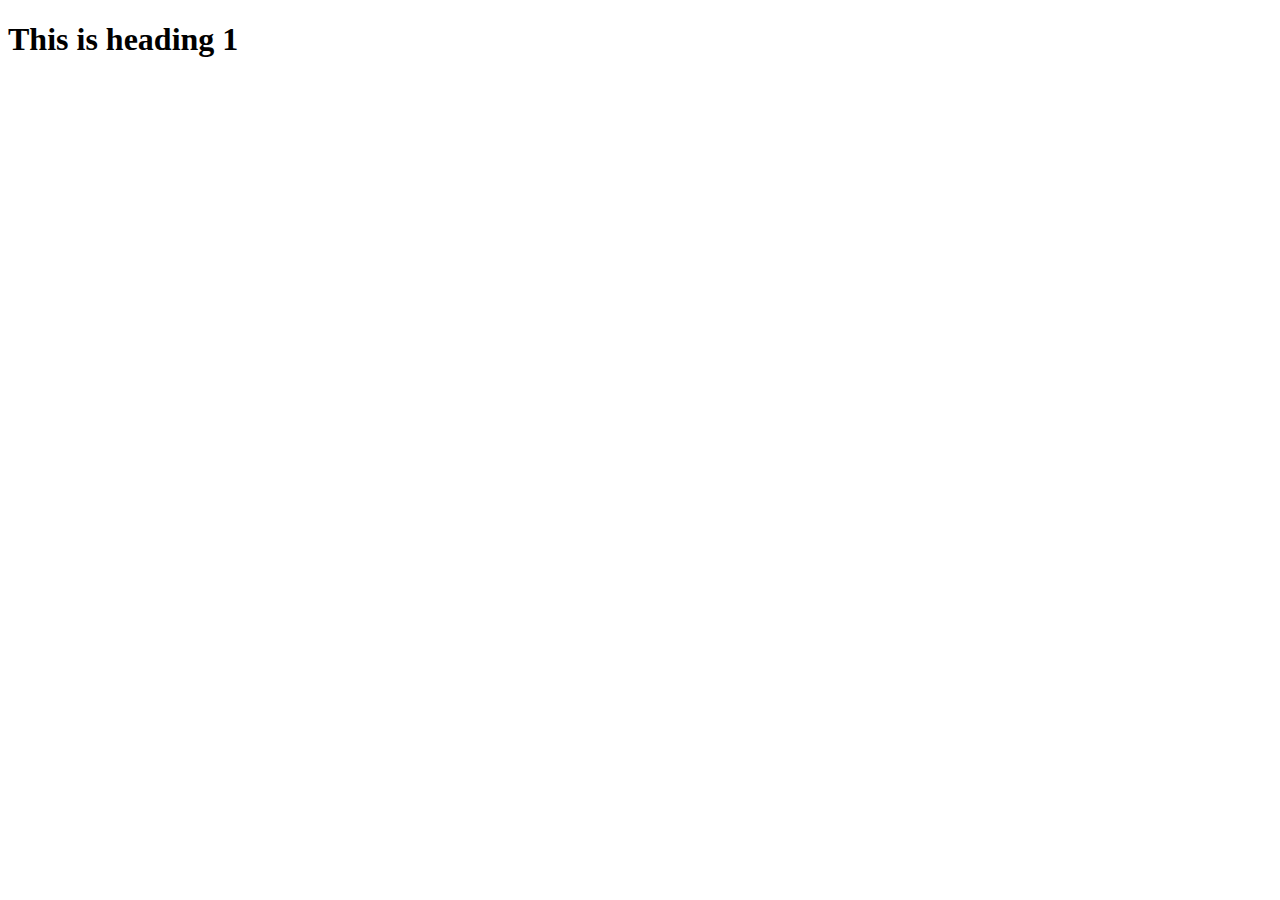
==== index.html @ 1c45fade "add index page" ====
<!DOCTYPE html>
<html lang="en">
<head>
    <meta charset="UTF-8">
    <meta name="viewport" content="width=device-width, initial-scale=1.0">
    <title>Document</title>
</head>
<body>
    <h1>This is heading 1</h1>
</body>
</html>
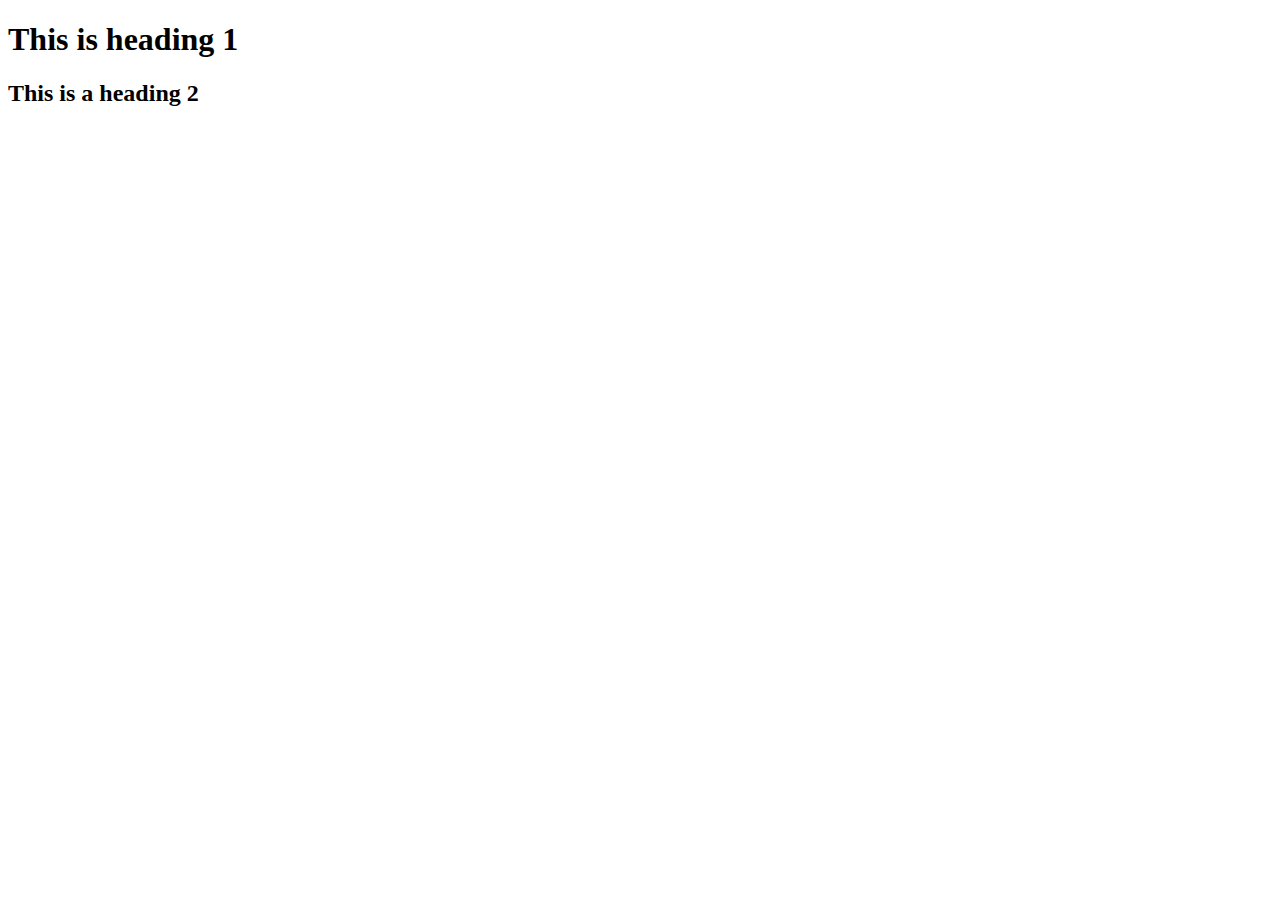
==== commit c46d5d12: "heading 2 add" ====
--- a/index.html
+++ b/index.html
@@ -7,5 +7,6 @@
 </head>
 <body>
     <h1>This is heading 1</h1>
+    <h2>This is a heading 2</h2>
 </body>
 </html>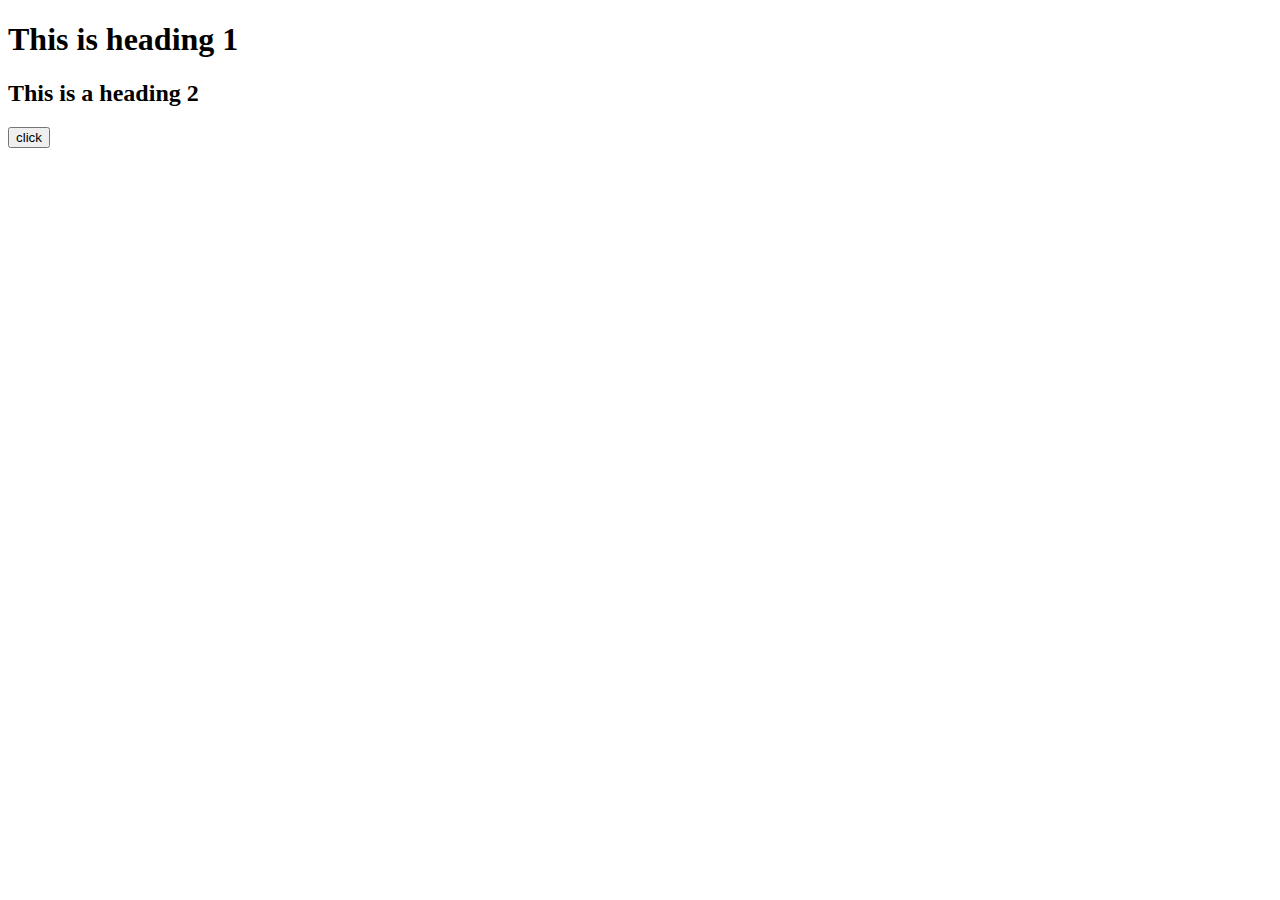
==== commit a45638e6: "add button" ====
--- a/index.html
+++ b/index.html
@@ -8,5 +8,6 @@
 <body>
     <h1>This is heading 1</h1>
     <h2>This is a heading 2</h2>
+    <button>click</button>
 </body>
 </html>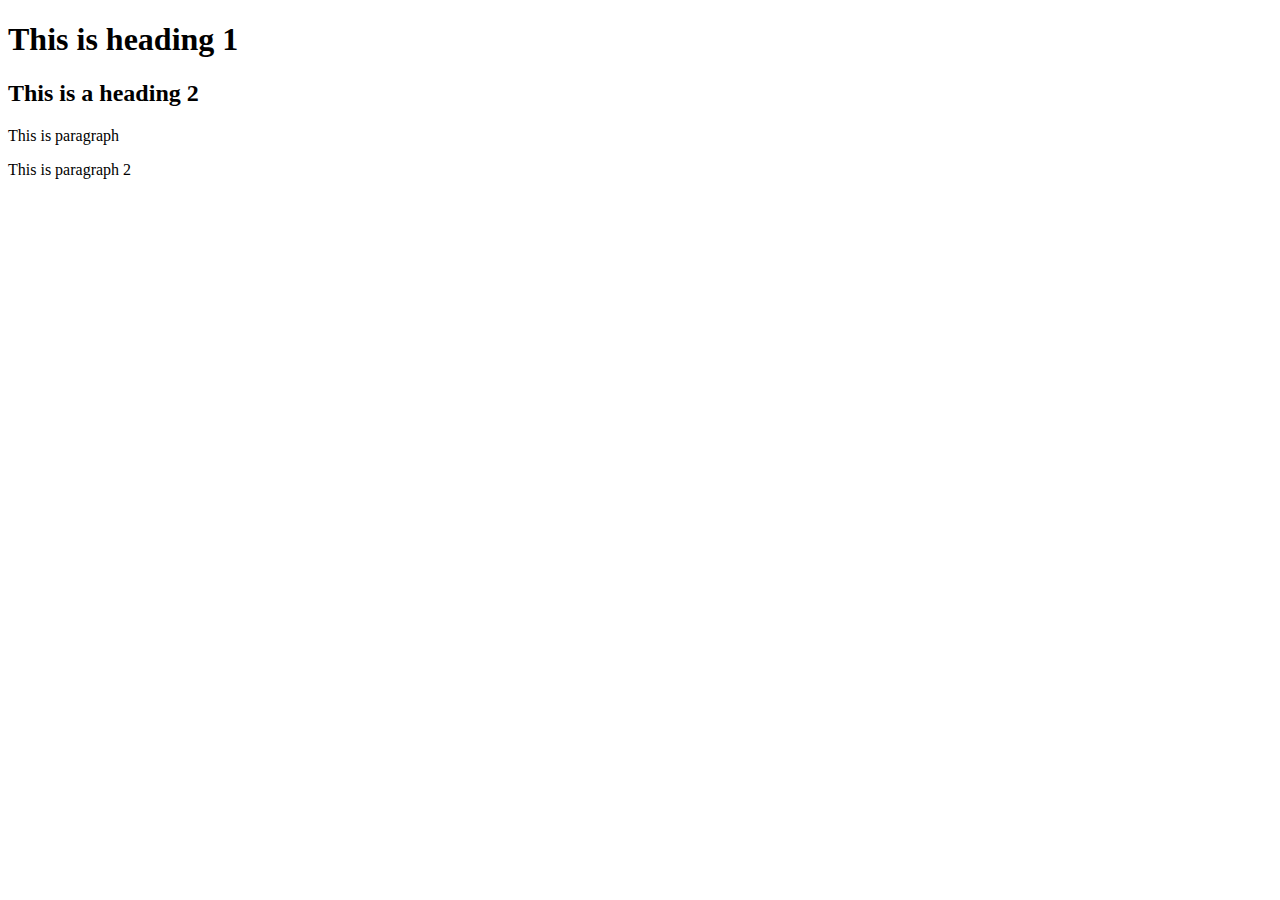
==== commit 66aaf3ec: "paragraph tag added" ====
--- a/index.html
+++ b/index.html
@@ -8,6 +8,7 @@
 <body>
     <h1>This is heading 1</h1>
     <h2>This is a heading 2</h2>
-    <button>click</button>
+    <p>This is paragraph</p>
+    <p>This is paragraph 2</p>
 </body>
 </html>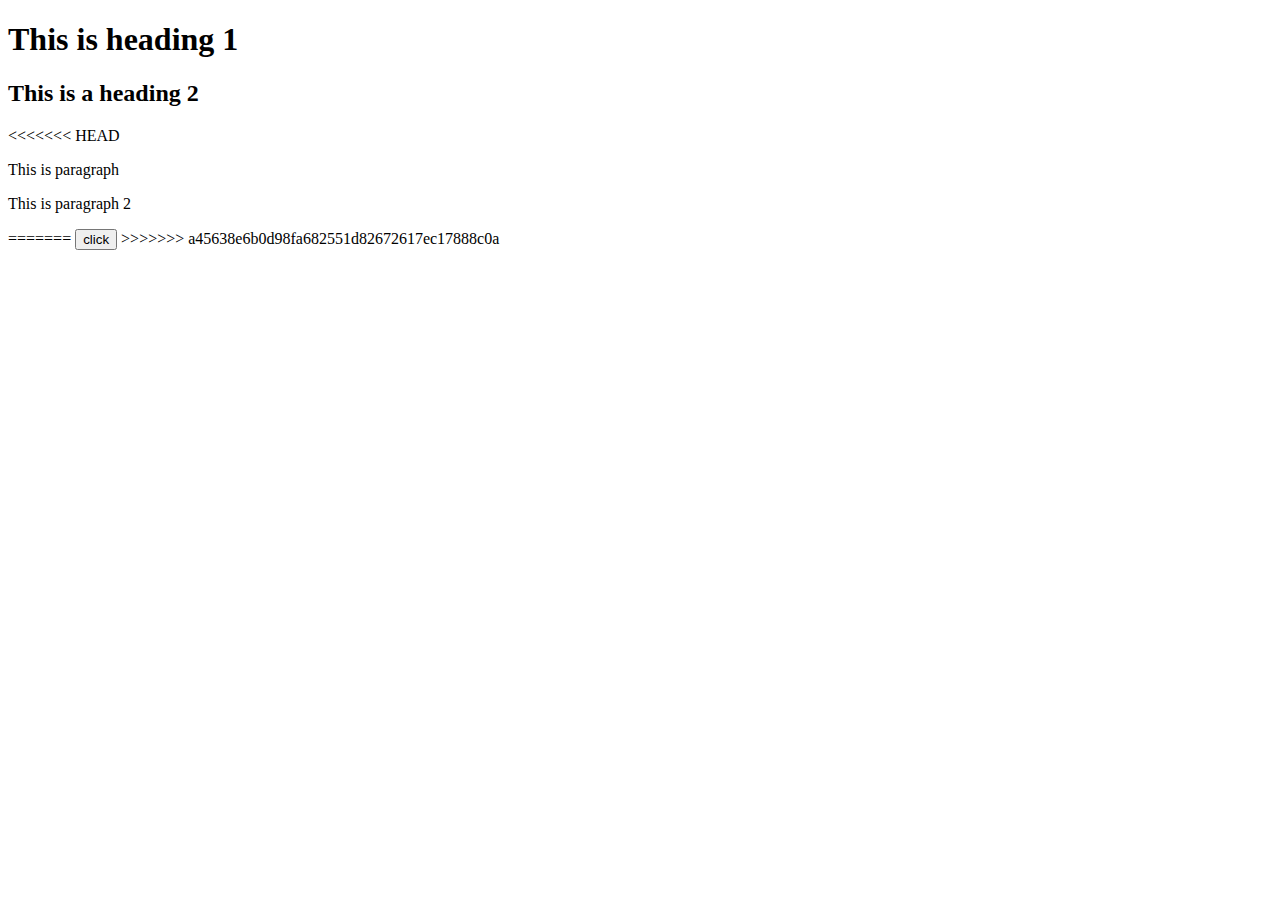
==== commit 03e8dc8a: "add paragraph" ====
--- a/index.html
+++ b/index.html
@@ -8,7 +8,11 @@
 <body>
     <h1>This is heading 1</h1>
     <h2>This is a heading 2</h2>
+<<<<<<< HEAD
     <p>This is paragraph</p>
     <p>This is paragraph 2</p>
+=======
+    <button>click</button>
+>>>>>>> a45638e6b0d98fa682551d82672617ec17888c0a
 </body>
 </html>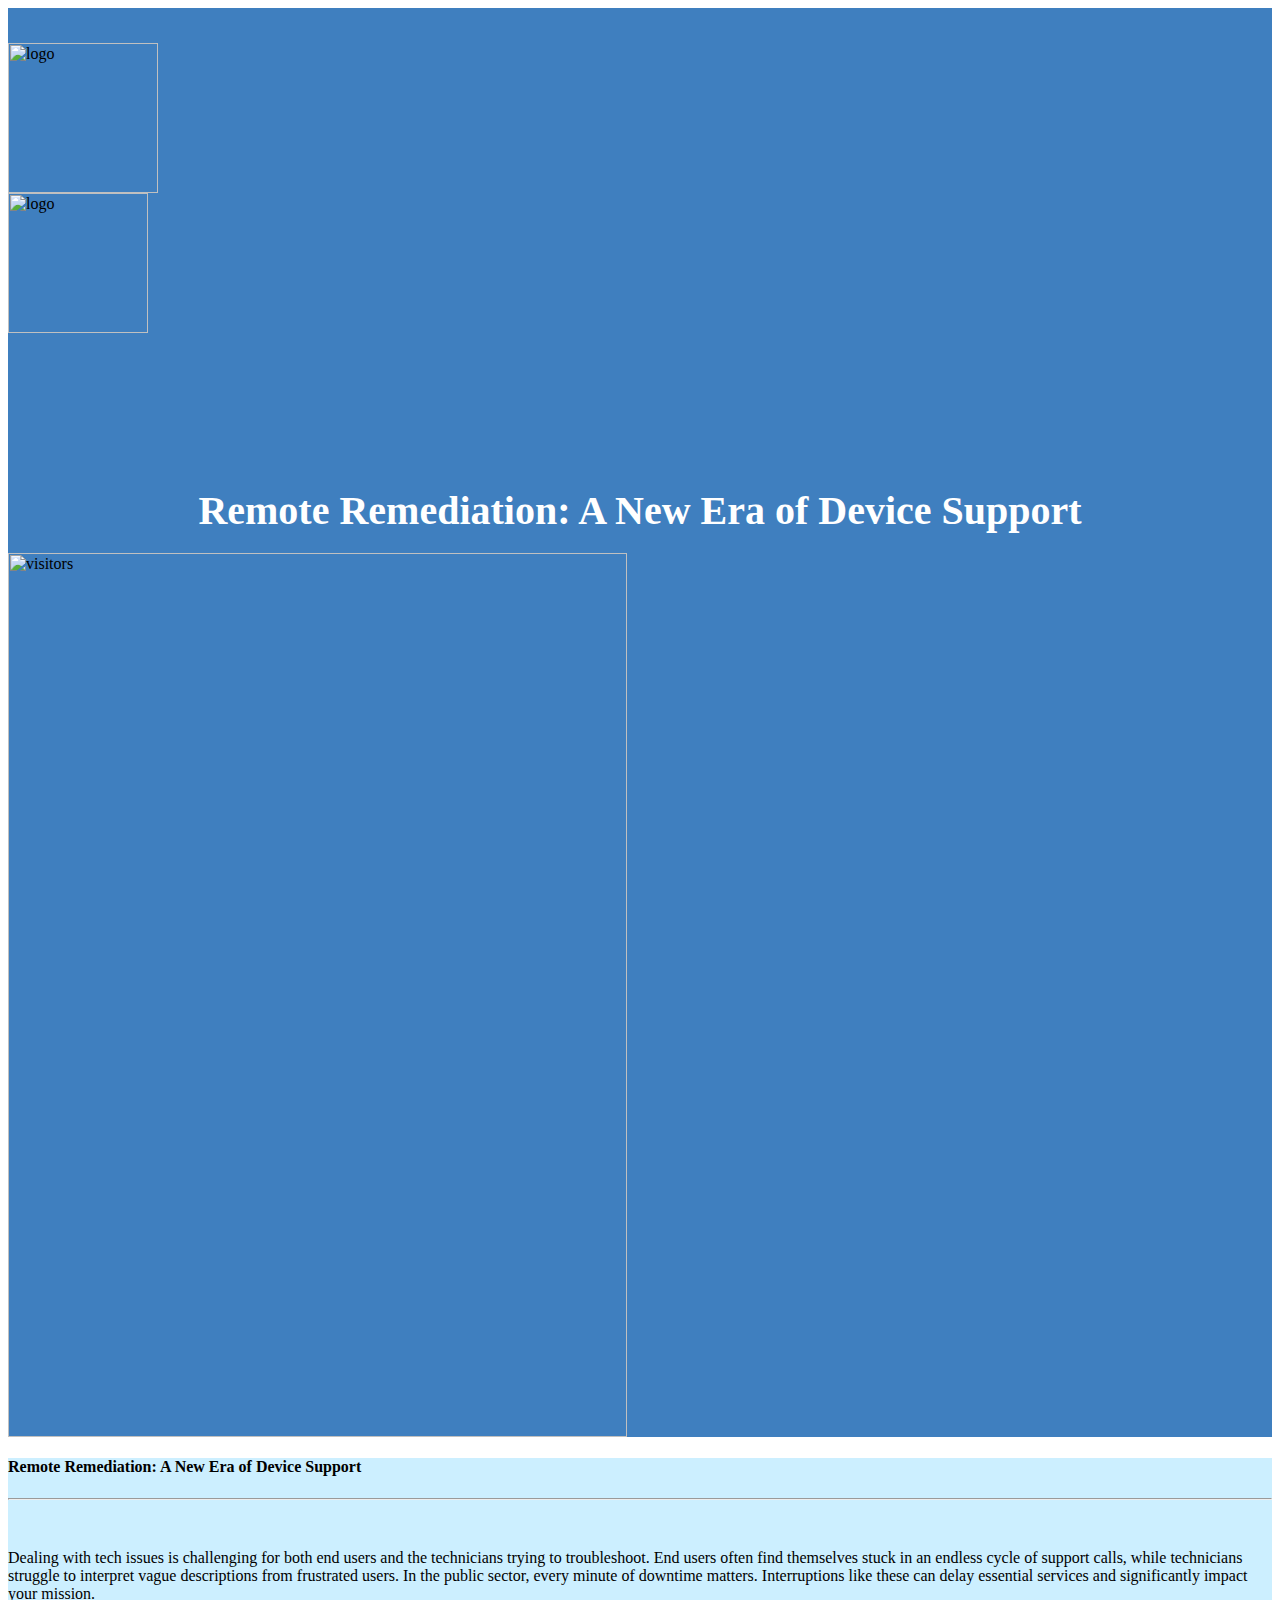
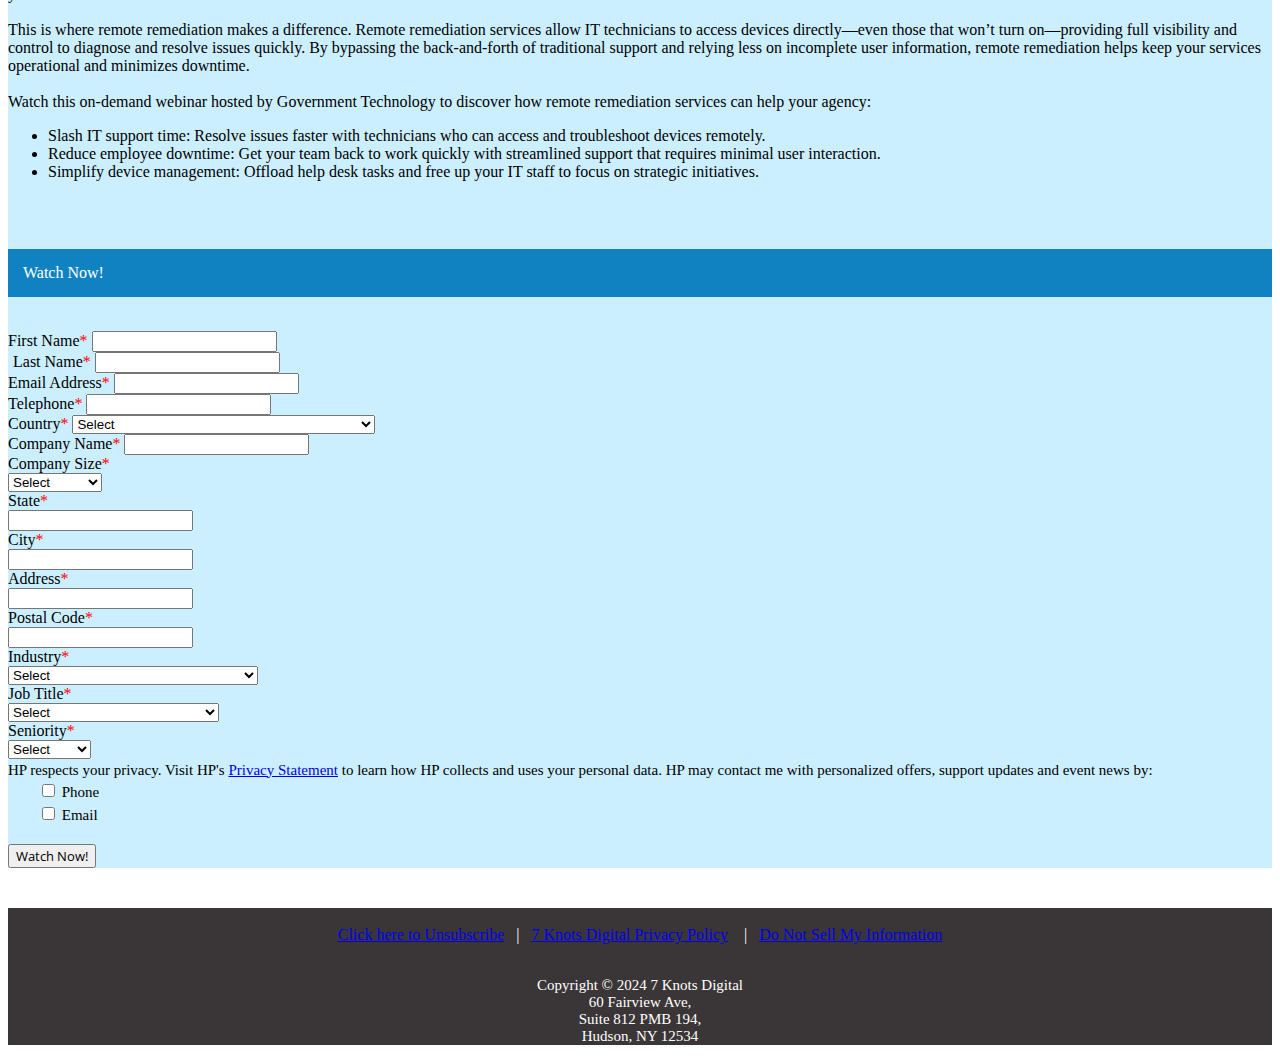
==== commit 7ad1c7d2: "index file changed" ====
--- a/index.html
+++ b/index.html
@@ -1,18 +1,743 @@
-<!DOCTYPE html>
-<html lang="en">
-<head>
+<html lang="en"><head>
+    <title>Remote Remediation: A New Era of Device Support
+    </title>
+    <link rel="apple-touch-icon" sizes="57x57" href="et-resource/favicon/apple-icon-57x57.png">
+    <link rel="apple-touch-icon" sizes="60x60" href="/resource/favicon/apple-icon-60x60.png">
+    <link rel="apple-touch-icon" sizes="72x72" href="/resource/favicon/apple-icon-72x72.png">
+    <link rel="apple-touch-icon" sizes="76x76" href="/resource/favicon/apple-icon-76x76.png">
+    <link rel="apple-touch-icon" sizes="114x114" href="/resource/favicon/apple-icon-114x114.png">
+    <link rel="apple-touch-icon" sizes="120x120" href="/resource/favicon/apple-icon-120x120.png">
+    <link rel="apple-touch-icon" sizes="144x144" href="/resource/favicon/apple-icon-144x144.png">
+    <link rel="apple-touch-icon" sizes="152x152" href="/resource/favicon/apple-icon-152x152.png">
+    <link rel="apple-touch-icon" sizes="180x180" href="/resource/favicon/apple-icon-180x180.png">
+    <link rel="icon" type="image/png" sizes="192x192" href="/resource/favicon/android-icon-192x192.png">
+    <link rel="icon" type="image/png" sizes="32x32" href="/resource/favicon/favicon-32x32.png">
+    <link rel="icon" type="image/png" sizes="96x96" href="/resource/favicon/favicon-96x96.png">
+    <link rel="icon" type="image/png" sizes="16x16" href="/resource/favicon/favicon-16x16.png">
+    <!--meta tags-->
     <meta charset="UTF-8">
+    <meta http-equiv="X-UA-Compatible" content="IE=edge,chrome=1">
+    <meta name="description" content="Lead Generation Sales Page">
+    <meta name="keywords" content="HTML,CSS,Bootstrap,JavaScript,Jquery">
+    <meta name="author" content="sadfsd">
     <meta name="viewport" content="width=device-width, initial-scale=1.0">
-    <title>Document</title>
-</head>
-<body>
-    <h1>This is heading 1</h1>
-    <h2>This is a heading 2</h2>
-<<<<<<< HEAD
-    <p>This is paragraph</p>
-    <p>This is paragraph 2</p>
-=======
-    <button>click</button>
->>>>>>> a45638e6b0d98fa682551d82672617ec17888c0a
-</body>
-</html>+    <meta http-equiv="content-type" content="text/html;charset=UTF-8">
+    <meta name="robots" content="noindex">
+    <meta name="googlebot" content="noindex">
+    <!---- CSS Files ----->
+    <link rel="stylesheet" href="https://resources.enterprisetalk.com/ebook/new-edm-lp-template/css/bootstrap.min.css">
+    <link rel="stylesheet" type="text/css" href="https://cdnjs.cloudflare.com/ajax/libs/font-awesome/5.9.0/css/all.css">
+    <script type="text/javascript" async="" src="https://www.google-analytics.com/analytics.js"></script><script type="text/javascript" async="" src="https://www.googletagmanager.com/gtag/js?id=G-MNM06H504X&amp;l=dataLayer&amp;cx=c&amp;gtm=457e4cc1za200"></script><script src="https://ajax.googleapis.com/ajax/libs/jquery/3.5.1/jquery.min.js"></script>
+    <!---- Main CSS File ---->
+    <link rel="stylesheet" type="text/css" href="https://resources.enterprisetalk.com/ebook/new-edm-lp-template/css/style.css">
+    <!--Google fonts-->
+    <link href="https://fonts.googleapis.com/css?family=Open+Sans:300,300i,400,400i,600,600i,700,700i|Raleway:300,300i,400,400i,500,500i,600,600i,700,700i|Poppins:300,300i,400,400i,500,500i,600,600i,700,700i" rel="stylesheet">
+    <script type="text/javascript" src="https://resources.enterprisetalk.com/ebook/new-edm-lp-template/js/demo-analytics.js"></script>
+    <!-- <script src="https://resources.enterprisetalk.com/ebook/new-edm-lp-template/demo-analytics.js"></script> -->
+    <script async="" src="https://www.googletagmanager.com/gtag/js?id=UA-135817332-1"></script>
+ <script>
+    $(document).ready(function () {
+       $('#industry').on('change', function () {
+          if (this.value == 'Other') {
+             $("#industry_other").show();
+             document.getElementById("industry_other_ans").required = true;
+          }
+          else {
+             $("#industry_other").hide();
+             document.getElementById("industry_other_ans").required = false;
+ 
+          }
+       });
+ 
+       $('#job_title').on('change', function () {
+          if (this.value == 'Other') {
+             $("#job_title_other").show();
+             document.getElementById("job_title_other_ans").required = true;
+          }
+          else {
+             $("#job_title_other").hide();
+             document.getElementById("job_title_other_ans").required = false;
+          }
+       });
+ 
+       $('#cq').on('change', function () {
+          if (this.value == 'Other') {
+             $("#cq_other").show();
+             document.getElementById("cq_other_ans").required = true;
+          }
+          else {
+             $("#cq_other").hide();
+             document.getElementById("cq_other_ans").required = false;
+          }
+       });
+ 
+       $("#checkBtn").on("click", function () {
+             if (check1.checked || check2.checked || check3.checked || check4.checked || check5.checked|| check6.checked|| check7.checked) {
+                 document.getElementById("check7").required = false;
+             } else {
+                 document.getElementById("check7").required = true;
+             }
+         });
+ 
+ 
+         $("#checkBtn").on("click", function () {
+             if (check8.checked || check9.checked || check10.checked || check11.checked || check12.checked) {
+                 document.getElementById("check12").required = false;
+             } else {
+                 document.getElementById("check12").required = true;
+             }
+         });
+ 
+ 
+         $('#check12').on('click', function () {
+          if (check12.checked) {
+             $("#custom_quest2_other").show();
+             document.getElementById("custom_quest2_other_ans").required = true;
+          }
+          else {
+             $("#custom_quest2_other").hide();
+ 
+             document.getElementById("custom_quest2_other_ans").required = false;
+ 
+          }
+       });
+ 
+ 
+ 
+    });
+ 
+ 
+ 
+ 
+ </script><script>
+ 
+ </script></head>
+ 
+ 
+ 
+ 
+ 
+ 
+ <body>
+ 
+    <!---------- Header Start  ----------->
+ 
+    <div class="container" style="background: rgb(63, 127, 191);">
+ 
+       <!---------- Navbar Start ---------->
+ 
+       <div class="row col-md-12" style="padding-top: 35px; padding-bottom: 80px;">
+          <div class="col-md-4 text-center">
+             <img class="logo" src="https://resources.enterprisetalk.com/ebook/gt-government-technology-Color-logo.png" width="150" alt="logo">
+          </div>
+          <div class="col-md-3 text-center">
+          </div>
+          <div class="col-md-4 mb-2 offset-md-1 text-center">
+             <img src="https://resources.enterprisetalk.com/ebook/HP-Logo-White.png" width="140" class="logo" alt="logo">
+             <!----- Client logo---->
+          </div>
+          <!-- <div class="col-md-1">
+             </div> -->
+       </div>
+ 
+       <!----------- Navbar End ----------->
+ 
+       <div class="row">
+          <div class="col-md-5 offset-md-1 text-center">
+             <!-- <i class="brand" style="padding-left: 0px;">The Enterprisetalk Conversion Collection</i> -->
+             <br><br>
+             <p class="mid-section" style="color : #fff !important; font-size : 2.5rem; text-align : center; line-height : 1.1em; font-weight: bold; margin-bottom: 20px;">
+                Remote Remediation: A New Era of Device Support</p>
+          </div>
+          <div class="col-md-5">
+             <img src="https://resources.enterprisetalk.com/ebook/HP-Q4-1-EN-1.png" class="cover-img" alt="visitors" width="70%" height="100%">
+          </div>
+          <div class="col-md-1">
+          </div>
+       </div>
+    </div>
+ 
+    <!-- Header end -->
+ 
+    <div class="container" style="background:#ccefff !important;">
+       <div class="row">
+          <div class="col-md-12">
+             <h4 class="mid-head"><strong>
+               Remote Remediation: A New Era of Device Support
+ 
+                </strong></h4>
+             <hr style="margin-bottom: 15px;">
+             <br>
+          </div>
+       </div>
+       <div class="row">
+          <div class="col-md-5 offset-md-1">
+             <p class="text-justify">
+              
+                Dealing with tech issues is challenging for both end users and the technicians trying to troubleshoot. End users often find themselves stuck in an endless cycle of support calls, while technicians struggle to interpret vague descriptions from frustrated users. In the public sector, every minute of downtime matters. Interruptions like these can delay essential services and significantly impact your mission.
+                <br><br>
+                This is where remote remediation makes a difference. Remote remediation services allow IT technicians to access devices directly—even those that won’t turn on—providing full visibility and control to diagnose and resolve issues quickly. By bypassing the back-and-forth of traditional support and relying less on incomplete user information, remote remediation helps keep your services operational and minimizes downtime.
+                <br><br>
+                Watch this on-demand webinar hosted by Government Technology to discover how remote remediation services can help your agency:
+                <br>
+                </p><ul>
+             <li>Slash IT support time: Resolve issues faster with technicians who can access and troubleshoot devices remotely.</li>
+                <li>Reduce employee downtime: Get your team back to work quickly with streamlined support that requires minimal user interaction.</li>
+            <li>Simplify device management: Offload help desk tasks and free up your IT staff to focus on strategic initiatives.</li>
+        </ul>
+              
+              
+                <br><br>
+             <p></p>
+          </div>
+ 
+          <!------- Registration Form Start -------->
+ 
+          <div class="col-md-5 offset-md-1" style="margin: 0 0px 40px 0;">
+             <form action="https://resources.enterprisetalk.com/ebook/HP-Q4-1-EN-1-sendmail.php" name="form_12" method="post" data-parsley-validate="" novalidate="">
+                <p class="form-head" style="color:#ffffff; background: #1082c1; padding: 15px;">Watch Now!</p>
+                <br>
+                <div class="col-md-12 row" style="margin: 0px;padding: 0px;">
+                   <div class="form-group col-md-6" style="padding: 0px 5px 0px 0px;">
+                      <label for="country" class="name">
+                         First Name<font color="red">*</font></label>
+                      <input type="text" value="" class="form-control" name="firstname" required="" data-parsley-id="4">
+                   </div>
+                   <div class="form-group col-md-6" style="padding: 0px 0px 0px 5px;">
+                      <label for="country" class="name">
+                         Last Name<font color="red">*</font></label>
+                      <input type="text" value="" class="form-control" name="data[0]" required="" data-parsley-id="6">
+                   </div>
+                </div>
+                <div class="form-group">
+                   <label for="country" class="name">
+                      Email Address<font color="red">*</font></label>
+                   <input type="email" value="" class="form-control" name="data[1]" required="" data-parsley-id="8">
+                </div>
+                <div class="form-group">
+                   <label for="country" class="name">
+                      Telephone<font color="red">*</font></label>
+                   <input type="number" value="" class="form-control" name="data[2]" required="" data-parsley-id="10">
+                </div>
+                <!-- <div class="form-group">
+                   <label for="country" class="name">
+                      Phone Ext</label>
+                   <input type="text" value="" class="form-control" name="data[3]">
+                </div> -->
+                <div class="form-group">
+                   <label for="country" class="name">
+                      Country<font color="red">*</font></label>
+                   <select class="form-control" name="data[4]" id="exampleFormControlSelect1" required="" data-parsley-id="12">
+                      <option value="" selected="">Select</option>
+ 
+                      <option value="United States">United States</option>
+                      
+                  
+                                  
+ 
+                      <option value="Afghanistan">Afghanistan</option>
+                      <option value="Albania">Albania</option>
+                      <option value="Algeria">Algeria</option>
+                      <option value="American Samoa">American Samoa</option>
+                      <option value="Andorra">Andorra</option>
+                      <option value="Angola">Angola</option>
+                      <option value="Anguilla">Anguilla</option>
+                      <option value="Antarctica">Antarctica</option>
+                      <option value="Antigua and Barbuda">Antigua and Barbuda</option>
+                      <option value="Argentina">Argentina</option>
+                      <option value="Armenia">Armenia</option>
+                      <option value="Aruba">Aruba</option>
+                      <option value="Australia">Australia</option>
+                      <option value="Austria">Austria</option>
+                      <option value="Azerbaijan">Azerbaijan</option>
+                      <option value="Bahamas">Bahamas</option>
+                      <option value="Bahrain">Bahrain</option>
+                      <option value="Bangladesh">Bangladesh</option>
+                      <option value="Barbados">Barbados</option>
+                      <option value="Belarus">Belarus</option>
+                      <option value="Belgium">Belgium</option>
+                      <option value="Belize">Belize</option>
+                      <option value="Benin">Benin</option>
+                      <option value="Bermuda">Bermuda</option>
+                      <option value="Bhutan">Bhutan</option>
+                      <option value="Bolivia">Bolivia</option>
+                      <option value="Bosnia and Herzegovina">Bosnia and Herzegovina</option>
+                      <option value="Botswana">Botswana</option>
+                      <option value="Bouvet Island">Bouvet Island</option>
+                      <option value="Brazil">Brazil</option>
+                      <option value="British Indian Ocean Territory">British Indian Ocean Territory</option>
+                      <option value="Brunei Darussalam">Brunei Darussalam</option>
+                      <option value="Bulgaria">Bulgaria</option>
+                      <option value="Burkina Faso">Burkina Faso</option>
+                      <option value="Burundi">Burundi</option>
+                      <option value="Cambodia">Cambodia</option>
+                      <option value="Cameroon">Cameroon</option>
+                      <option value="Canada">Canada</option>
+                      <option value="Cape Verde">Cape Verde</option>
+                      <option value="Cayman Islands">Cayman Islands</option>
+                      <option value="Central African Republic">Central African Republic</option>
+                      <option value="Chad">Chad</option>
+                      <option value="Chile">Chile</option>
+                      <option value="China">China</option>
+                      <option value="Christmas Island">Christmas Island</option>
+                      <option value="Cocos (Keeling) Islands">Cocos (Keeling) Islands</option>
+                      <option value="Colombia">Colombia</option>
+                      <option value="Comoros">Comoros</option>
+                      <option value="Congo">Congo</option>
+                      <option value="Congo, the Democratic Republic of the">Congo, the Democratic Republic of the
+                      </option>
+                      <option value="Cook Islands">Cook Islands</option>
+                      <option value="Costa Rica">Costa Rica</option>
+                      <option value="Cote D'Ivoire">Cote D'Ivoire</option>
+                      <option value="Croatia">Croatia</option>
+                      <option value="Cuba">Cuba</option>
+                      <option value="Cyprus">Cyprus</option>
+                      <option value="Czech Republic">Czech Republic</option>
+                      <option value="Denmark">Denmark</option>
+                      <option value="Djibouti">Djibouti</option>
+                      <option value="Dominica">Dominica</option>
+                      <option value="Dominican Republic">Dominican Republic</option>
+                      <option value="Ecuador">Ecuador</option>
+                      <option value="Egypt">Egypt</option>
+                      <option value="El Salvador">El Salvador</option>
+                      <option value="Equatorial Guinea">Equatorial Guinea</option>
+                      <option value="Eritrea">Eritrea</option>
+                      <option value="Estonia">Estonia</option>
+                      <option value="Ethiopia">Ethiopia</option>
+                      <option value="Falkland Islands (Malvinas)">Falkland Islands (Malvinas)</option>
+                      <option value="Faroe Islands">Faroe Islands</option>
+                      <option value="Fiji">Fiji</option>
+                      <option value="Finland">Finland</option>
+                      <option value="France">France</option>
+                      <option value="French Guiana">French Guiana</option>
+                      <option value="French Polynesia">French Polynesia</option>
+                      <option value="French Southern Territories">French Southern Territories</option>
+                      <option value="Gabon">Gabon</option>
+                      <option value="Gambia">Gambia</option>
+                      <option value="Georgia">Georgia</option>
+                      <option value="Germany">Germany</option>
+                      <option value="Ghana">Ghana</option>
+                      <option value="Gibraltar">Gibraltar</option>
+                      <option value="Greece">Greece</option>
+                      <option value="Greenland">Greenland</option>
+                      <option value="Grenada">Grenada</option>
+                      <option value="Guadeloupe">Guadeloupe</option>
+                      <option value="Guam">Guam</option>
+                      <option value="Guatemala">Guatemala</option>
+                      <option value="Guinea">Guinea</option>
+                      <option value="Guinea-Bissau">Guinea-Bissau</option>
+                      <option value="Guyana">Guyana</option>
+                      <option value="Haiti">Haiti</option>
+                      <option value="Heard Island and Mcdonald Islands">Heard Island and Mcdonald Islands</option>
+                      <option value="Holy See (Vatican City State)">Holy See (Vatican City State)</option>
+                      <option value="Honduras">Honduras</option>
+                      <option value="Hong Kong">Hong Kong</option>
+                      <option value="Hungary">Hungary</option>
+                      <option value="Iceland">Iceland</option>
+                      <option value="India">India</option>
+                      <option value="Indonesia">Indonesia</option>
+                      <option value="Iran, Islamic Republic of">Iran, Islamic Republic of</option>
+                      <option value="Iraq">Iraq</option>
+                      <option value="Ireland">Ireland</option>
+                      <option value="Israel">Israel</option>
+                      <option value="Italy">Italy</option>
+                      <option value="Jamaica">Jamaica</option>
+                      <option value="Japan">Japan</option>
+                      <option value="Jordan">Jordan</option>
+                      <option value="Kazakhstan">Kazakhstan</option>
+                      <option value="Kenya">Kenya</option>
+                      <option value="Kiribati">Kiribati</option>
+                      <option value="Korea, Democratic People's Republic of">Korea, Democratic People's Republic of
+                      </option>
+                      <option value="Korea, Republic of">Korea, Republic of</option>
+                      <option value="Kuwait">Kuwait</option>
+                      <option value="Kyrgyzstan">Kyrgyzstan</option>
+                      <option value="Lao People's Democratic Republic">Lao People's Democratic Republic</option>
+                      <option value="Latvia">Latvia</option>
+                      <option value="Lebanon">Lebanon</option>
+                      <option value="Lesotho">Lesotho</option>
+                      <option value="Liberia">Liberia</option>
+                      <option value="Libyan Arab Jamahiriya">Libyan Arab Jamahiriya</option>
+                      <option value="Liechtenstein">Liechtenstein</option>
+                      <option value="Lithuania">Lithuania</option>
+                      <option value="Luxembourg">Luxembourg</option>
+                      <option value="Macao">Macao</option>
+                      <option value="Macedonia, the Former Yugoslav Republic of">Macedonia, the Former Yugoslav Republic
+                         of</option>
+                      <option value="Madagascar">Madagascar</option>
+                      <option value="Malawi">Malawi</option>
+                      <option value="Malaysia">Malaysia</option>
+                      <option value="Maldives">Maldives</option>
+                      <option value="Mali">Mali</option>
+                      <option value="Malta">Malta</option>
+                      <option value="Marshall Islands">Marshall Islands</option>
+                      <option value="Martinique">Martinique</option>
+                      <option value="Mauritania">Mauritania</option>
+                      <option value="Mauritius">Mauritius</option>
+                      <option value="Mayotte">Mayotte</option>
+                      <option value="Mexico">Mexico</option>
+                      <option value="Micronesia, Federated States of">Micronesia, Federated States of</option>
+                      <option value="Moldova, Republic of">Moldova, Republic of</option>
+                      <option value="Monaco">Monaco</option>
+                      <option value="Mongolia">Mongolia</option>
+                      <option value="Montserrat">Montserrat</option>
+                      <option value="Morocco">Morocco</option>
+                      <option value="Mozambique">Mozambique</option>
+                      <option value="Myanmar">Myanmar</option>
+                      <option value="Namibia">Namibia</option>
+                      <option value="Nauru">Nauru</option>
+                      <option value="Nepal">Nepal</option>
+                      <option value="Netherlands">Netherlands</option>
+                      <option value="Netherlands Antilles">Netherlands Antilles</option>
+                      <option value="New Caledonia">New Caledonia</option>
+                      <option value="New Zealand">New Zealand</option>
+                      <option value="Nicaragua">Nicaragua</option>
+                      <option value="Niger">Niger</option>
+                      <option value="Nigeria">Nigeria</option>
+                      <option value="Niue">Niue</option>
+                      <option value="Norfolk Island">Norfolk Island</option>
+                      <option value="Northern Mariana Islands">Northern Mariana Islands</option>
+                      <option value="Norway">Norway</option>
+                      <option value="Oman">Oman</option>
+                      <option value="Pakistan">Pakistan</option>
+                      <option value="Palau">Palau</option>
+                      <option value="Palestinian Territory, Occupied">Palestinian Territory, Occupied</option>
+                      <option value="Panama">Panama</option>
+                      <option value="Papua New Guinea">Papua New Guinea</option>
+                      <option value="Paraguay">Paraguay</option>
+                      <option value="Peru">Peru</option>
+                      <option value="Philippines">Philippines</option>
+                      <option value="Pitcairn">Pitcairn</option>
+                      <option value="Poland">Poland</option>
+                      <option value="Portugal">Portugal</option>
+                      <option value="Puerto Rico">Puerto Rico</option>
+                      <option value="Qatar">Qatar</option>
+                      <option value="Reunion">Reunion</option>
+                      <option value="Romania">Romania</option>
+                      <option value="Russian Federation">Russian Federation</option>
+                      <option value="Rwanda">Rwanda</option>
+                      <option value="Saint Helena">Saint Helena</option>
+                      <option value="Saint Kitts and Nevis">Saint Kitts and Nevis</option>
+                      <option value="Saint Lucia">Saint Lucia</option>
+                      <option value="Saint Pierre and Miquelon">Saint Pierre and Miquelon</option>
+                      <option value="Saint Vincent and the Grenadines">Saint Vincent and the Grenadines</option>
+                      <option value="Samoa">Samoa</option>
+                      <option value="San Marino">San Marino</option>
+                      <option value="Sao Tome and Principe">Sao Tome and Principe</option>
+                      <option value="Saudi Arabia">Saudi Arabia</option>
+                      <option value="Senegal">Senegal</option>
+                      <option value="Serbia and Montenegro">Serbia and Montenegro</option>
+                      <option value="Seychelles">Seychelles</option>
+                      <option value="Sierra Leone">Sierra Leone</option>
+                      <option value="Singapore">Singapore</option>
+                      <option value="Slovakia">Slovakia</option>
+                      <option value="Slovenia">Slovenia</option>
+                      <option value="Solomon Islands">Solomon Islands</option>
+                      <option value="Somalia">Somalia</option>
+                      <option value="South Africa">South Africa</option>
+                      <option value="South Georgia and the South Sandwich Islands">South Georgia and the South Sandwich
+                         Islands</option>
+                      <option value="Spain">Spain</option>
+                      <option value="Sri Lanka">Sri Lanka</option>
+                      <option value="Sudan">Sudan</option>
+                      <option value="Suriname">Suriname</option>
+                      <option value="Svalbard and Jan Mayen">Svalbard and Jan Mayen</option>
+                      <option value="Swaziland">Swaziland</option>
+                      <option value="Sweden">Sweden</option>
+                      <option value="Switzerland">Switzerland</option>
+                      <option value="Syrian Arab Republic">Syrian Arab Republic</option>
+                      <option value="Taiwan, Province of China">Taiwan, Province of China</option>
+                      <option value="Tajikistan">Tajikistan</option>
+                      <option value="Tanzania, United Republic of">Tanzania, United Republic of</option>
+                      <option value="Thailand">Thailand</option>
+                      <option value="Timor-Leste">Timor-Leste</option>
+                      <option value="Togo">Togo</option>
+                      <option value="Tokelau">Tokelau</option>
+                      <option value="Tonga">Tonga</option>
+                      <option value="Trinidad and Tobago">Trinidad and Tobago</option>
+                      <option value="Tunisia">Tunisia</option>
+                      <option value="Turkey">Turkey</option>
+                      <option value="Turkmenistan">Turkmenistan</option>
+                      <option value="Turks and Caicos Islands">Turks and Caicos Islands</option>
+                      <option value="Tuvalu">Tuvalu</option>
+                      <option value="Uganda">Uganda</option>
+                      <option value="Ukraine">Ukraine</option>
+                      <option value="United Arab Emirates">United Arab Emirates</option>
+                       <option value="United Kingdom">United Kingdom</option>
+                      <!-- <option value="United States">United States</option> -->
+                      <option value="United States Minor Outlying Islands">United States Minor Outlying Islands</option>
+                      <option value="Uruguay">Uruguay</option>
+                      <option value="Uzbekistan">Uzbekistan</option>
+                      <option value="Vanuatu">Vanuatu</option>
+                      <option value="Venezuela">Venezuela</option>
+                      <option value="Viet Nam">Viet Nam</option>
+                      <option value="Virgin Islands, British">Virgin Islands, British</option>
+                      <option value="Virgin Islands, U.s.">Virgin Islands, U.s.</option>
+                      <option value="Wallis and Futuna">Wallis and Futuna</option>
+                      <option value="Western Sahara">Western Sahara</option>
+                      <option value="Yemen">Yemen</option>
+                      <option value="Zambia">Zambia</option>
+                      <option value="Zimbabwe">Zimbabwe</option>
+ 
+                   </select>
+                </div>
+                <div class="form-group">
+                   <label for="country" class="name">
+                      Company Name<font color="red">*</font></label>
+                   <input type="text" value="" class="form-control" name="data[5]" required="" data-parsley-id="14">
+                </div>
+                <div class="form-group">
+                   <label for="country" class="name">
+                      Company Size<font color="red">*</font></label><br>
+                   <select class="form-control" name="data[6]" id="exampleFormControlSelect1" required="" data-parsley-id="16">
+                      <option value="" selected="">Select</option>
+ 
+                      <option value="1-4">1-4</option>
+                      <option value="5-9">5-9</option>
+                      <option value="10-24">10-24</option>
+                      <option value="25-49">25-49</option>
+                      <option value="50-99">50-99</option>
+                      <option value="100-249">100-249</option>
+                      <option value="250-499">250-499</option>
+                      <option value="500-999">500-999</option>
+                      <option value="1,000-4,999">1,000-4,999</option>
+                      <option value="5,000 Plus">5,000+</option>
+                   
+                   </select>
+                </div>
+                <div class="form-group">
+                   <label for="country" class="name">
+                      State<font color="red">*</font></label><br>
+                   <input type="text" value="" class="form-control" name="data[7]" required="" data-parsley-id="18">
+                </div>
+                <div class="form-group">
+                   <label for="country" class="name">
+                      City<font color="red">*</font></label><br>
+                   <input type="text" value="" class="form-control" name="data[8]" required="" data-parsley-id="20">
+                </div>
+                <div class="form-group">
+                   <label for="country" class="name">
+                      Address<font color="red">*</font></label><br>
+                   <input type="text" value="" class="form-control" name="data[9]" required="" data-parsley-id="22">
+                </div>
+                <div class="form-group">
+                   <label for="country" class="name">
+                      Postal Code<font color="red">*</font></label><br>
+                   <input type="text" value="" class="form-control" name="data[10]" required="" data-parsley-id="24">
+                </div>
+ 
+                           <div class="form-group">
+                   <label for="country" class="name">
+                      Industry<font color="red">*</font></label><br>
+                   <select class="form-control" name="data[11]" id="industry" required="" data-parsley-id="26">
+                      <option value="" selected="">Select</option>   
+                    
+                      <option value="Advertising/Media/Publishing">Advertising/Media/Publishing</option>
+                      <option value="Aerospace and Aviation">Aerospace and Aviation</option>
+                      <option value="Agriculture and Forestry">Agriculture and Forestry</option>
+                      <option value="Automotive">Automotive</option>
+                      <option value="Banking/Accounting/Financial">Banking/Accounting/Financial</option>
+                      <option value="Computer and Technology">Computer and Technology</option>
+                      <option value="Education and Training">Education and Training</option>
+                      <option value="Engineering and Construction">Engineering and Construction</option>
+                      <option value="Entertainment/Travel/Hospitality">Entertainment/Travel/Hospitality</option>
+                      <option value="Food and Beverage">Food and Beverage</option>
+                      <option value="Government and Public Administration">Government and Public Administration</option>
+                      <option value="Healthcare">Healthcare</option>
+                      <option value="Insurance">Insurance</option>
+                      <option value="Legal Solutions">Legal Solutions</option>
+                      <option value="Manufacturing">Manufacturing</option>
+                      <option value="Marketing">Marketing</option>
+                      <option value="Non profit Organizations">Non profit Organizations</option>
+                      <option value="Pharmaceutical">Pharmaceutical</option>
+                      <option value="Public Relations">Public Relations</option>
+                      <option value="Real Estate">Real Estate</option>
+                      <option value="Retail and Wholesale">Retail and Wholesale</option>
+                      <option value="Scientific">Scientific</option>
+                      <option value="Telecommunications">Telecommunications</option>
+                      <option value="Transportation and Shipping">Transportation and Shipping</option>
+                      <option value="Utilities">Utilities</option>
+                      <option value="VAR/VAD/System Integrator">VAR/VAD/System Integrator</option>
+ 
+ 
+ 
+                      <option value="Other" data-parsley-required-message="">Other</option>
+                   </select>
+                </div>
+ 
+                <div class="form-group" id="industry_other" style="display:none;">
+                   <label>Please Specify Industry Name<font color="red">*</font></label><br>
+                   <input type="text" value="" id="industry_other_ans" class="form-control" name="data[12]" data-parsley-id="28">
+                </div>
+ 
+            
+ <div class="form-group">
+                <label for="country" class="name">
+                   Job Title<font color="red">*</font></label><br>
+                <select class="form-control" name="data[13]" id="job_title" required="" data-parsley-id="30">
+                   <option value="" selected="">Select</option>
+ 
+ 
+                   <option value="Business analysts">Business analysts</option>
+                   <option value="Data analysts">Data analysts</option>
+                   <option value="IT helpdesk">IT helpdesk</option>
+                   <option value="IT Technician">IT Technician</option>
+                   <option value="IT manager">IT manager</option>
+                   <option value="IT director">IT director</option>
+                   <option value="CIO">CIO</option>
+                   <option value="CTO">CTO</option>
+ 
+ 
+ 
+                   <option value="Director of Operations">Director of Operations</option>
+                      <option value="Director of Finance">Director of Finance</option>
+                      <option value="Purchasing Director">Purchasing Director</option>
+                      <option value="Procurement Director">Procurement Director</option>
+                      <!-- <option value="IT Director">IT Director</option> -->
+                      <option value="Technology Director">Technology Director</option>
+                      <option value="Director of Reservations">Director of Reservations</option>
+                      <option value="Director of Loyalty">Director of Loyalty</option>
+                      <option value="Director Cargo">Director Cargo</option>
+                      <option value="VP of Operations">VP of Operations</option>
+                      <option value="VP of Finance">VP of Finance</option>
+                      <option value="VP of Director">VP of Director</option>
+                      <option value="Procurement Vice President">Procurement Vice President</option>
+                      <option value="VP IT">VP IT</option>
+                      <option value="Technology VP">Technology VP</option>
+                      <option value="VP of Reservations">VP of Reservations</option>
+                      <option value="VP of Loyalty">VP of Loyalty</option>
+                      <option value="VP of Cargo">VP of Cargo</option>
+                      <option value="Head of Operations">Head of Operations</option>
+                      <option value="Chief Operations Officer">Chief Operations Officer</option>
+                      <option value="Head of Customer Loyalty">Head of Customer Loyalty</option>
+                      <option value="Chief Customer Loyalty Officer">Chief Customer Loyalty Officer</option>
+                      <option value="Head of Reservations">Head of Reservations</option>
+                      <option value="Chief Reservations Officer">Chief Reservations Officer</option>
+                      <option value="Head of Finance">Head of Finance</option>
+                      <option value="Chief Finance Officer">Chief Finance Officer</option>
+                      <option value="Head of Purchasing">Head of Purchasing</option>
+                      <option value="Head of Procurement">Head of Procurement</option>
+                      <option value="Chief Purchasing Officer">Chief Purchasing Officer</option>
+                      <option value="Chief Procurement Officer">Chief Procurement Officer</option>
+                      <option value="Head of Information Technology">Head of Information Technology</option>
+                      <!-- <option value="Chief Technology Officer">Chief Technology Officer</option> -->
+                      <option value="Head of Cargo">Head of Cargo</option>
+                      <option value="Chief Cargo Officer">Chief Cargo Officer</option>  
+ 
+                                     
+ 
+                   <option value="Other">Other</option>
+       
+                  
+                      
+                       
+                </select>
+             </div>
+             <div class="form-group" id="job_title_other" style="display:none;">
+                <label>Please Specify Job Title<font color="red">*</font></label><br>
+                <input type="text" id="job_title_other_ans" class="form-control" name="data[14]" data-parsley-id="32">
+             </div>
+          
+          
+                
+ 
+ 
+              <div class="form-group">
+                   <label for="country" class="name">
+                   Seniority<font color="red">*</font></label><br>
+                   <select class="form-control" name="data[15]" id="job_level" required="" data-parsley-id="34">
+                      <option value="" selected="">Select</option>
+                  
+                    
+ 
+                      <option value="Manager plus">Manager+ </option>
+                      <option value="Other">Other</option>
+                      
+ 
+                        
+                        
+                       
+                   </select>
+                </div>
+ 
+ 
+             
+ 
+ 
+               
+ 
+ 
+                <section>
+                   <label class="checkbox" style="line-height: 1.5em;text-align: justify;padding-left: 0px; margin-top: 10px; font-size: 15px !important;">
+                     
+                      HP respects your privacy. Visit HP's <a href="https://www.hp.com/us-en/privacy/privacy.html" target="_blank" rel="noopener noreferrer">Privacy Statement</a> to learn how HP collects and uses your personal data. HP may contact me with personalized offers, support updates and event news by:
+                   </label>
+                </section>
+                <section>
+                   <label class="checkbox" style="line-height: 1.5em;text-align: justify;padding-left: 30px; margin-top: 10px; font-size: 15px !important;">
+                      <input type="checkbox" class="form-check-input" name="data[16]" value="Phone" id="exampleCheck1" data-parsley-multiple="data16" data-parsley-id="37">
+                      Phone <br>
+                    
+                   </label>
+                </section>
+                <section>
+                   <label class="checkbox" style="line-height: 1.5em;text-align: justify;padding-left: 30px; margin-top: 0px; font-size: 15px !important;">
+                      <input type="checkbox" class="form-check-input" name="data[17]" value="Email" id="exampleCheck1" data-parsley-multiple="data17" data-parsley-id="40">
+                      Email   
+                   </label>
+                </section>
+                <br>
+                <!-- <section>
+                   <label class="checkbox"
+                      style="line-height: 1.5em;text-align: justify;padding-left: 20px;font-size: 15px !important;">
+                      <input type="checkbox" name="data[20]" value="Yes3" class="form-check-input">
+                      By checking this box, I agree that EnterpriseTalk can share my data with Partners so that
+                      Partners
+                      can contact me by email or phone and provide more information about this content.
+                   </label><br><br>
+                </section> -->
+                <input type="submit" id="checkBtn" value="Watch Now!" class="hs-button primary large" style="font-family: 'Open Sans', sans-serif !important;">
+             </form>
+          </div>
+          <!-------Form End -------->
+       </div>
+    </div>
+ 
+    <!-------- Footer Start -------->
+ 
+    <div class="container" style="background: rgba(12, 7, 10, 0.81)">
+       <div class="row">
+          <div class="col-12">
+             <center style="color: #fff">
+                <br>
+                <a class="footer-main" href="https://enterprisetalk.com/unsubscribe">Click here to
+                   Unsubscribe</a>&nbsp;&nbsp; | &nbsp;&nbsp;<a class="footer-main" href="https://7knotsdigital.com/privacy-policy/">7 Knots Digital Privacy Policy</a>
+                &nbsp;&nbsp; | &nbsp;&nbsp;<a class="footer-main" href="https://enterprisetalk.com/opt-out-form/">Do Not
+                   Sell My Information</a>
+                <br><br>
+                <p style="color: #fff; font-size: 15px">
+                   Copyright © 2024 7 Knots Digital<br>
+                   60 Fairview Ave,  <br>
+                   Suite 812 PMB 194, <br>
+                   Hudson, NY 12534 <br>
+ 
+                </p>
+             </center>
+          </div>
+       </div>
+    </div>
+ 
+    <!------ End ------->
+ 
+    <script src="https://ajax.googleapis.com/ajax/libs/jquery/3.4.1/jquery.min.js"></script>
+    <script src="https://cdn.jsdelivr.net/npm/jquery-validation@1.19.2/dist/jquery.validate.js"></script>
+    <script src="https://maxcdn.bootstrapcdn.com/bootstrap/3.4.1/js/bootstrap.min.js"></script>
+    <script type="text/javascript" src="https://resources.enterprisetalk.com/ebook/new-edm-lp-template/js/validation.js"></script>
+    <script type="text/javascript">
+       $(document).ready(function () {
+          $('form').parsley();
+       });
+    </script><iframe allow="join-ad-interest-group" data-tagging-id="G-MNM06H504X" data-load-time="1735930550574" height="0" width="0" src="https://td.doubleclick.net/td/ga/rul?tid=G-MNM06H504X&amp;gacid=1946158855.1735814264&amp;gtm=45je4cc1v9118942350za200&amp;dma=0&amp;gcd=13l3l3l3l1l1&amp;npa=0&amp;pscdl=noapi&amp;aip=1&amp;fledge=1&amp;frm=0&amp;tag_exp=101925629~102067555~102067808~102081485~102198178&amp;z=938009296" style="display: none; visibility: hidden;"></iframe>
+ 
+ 
+ </body></html>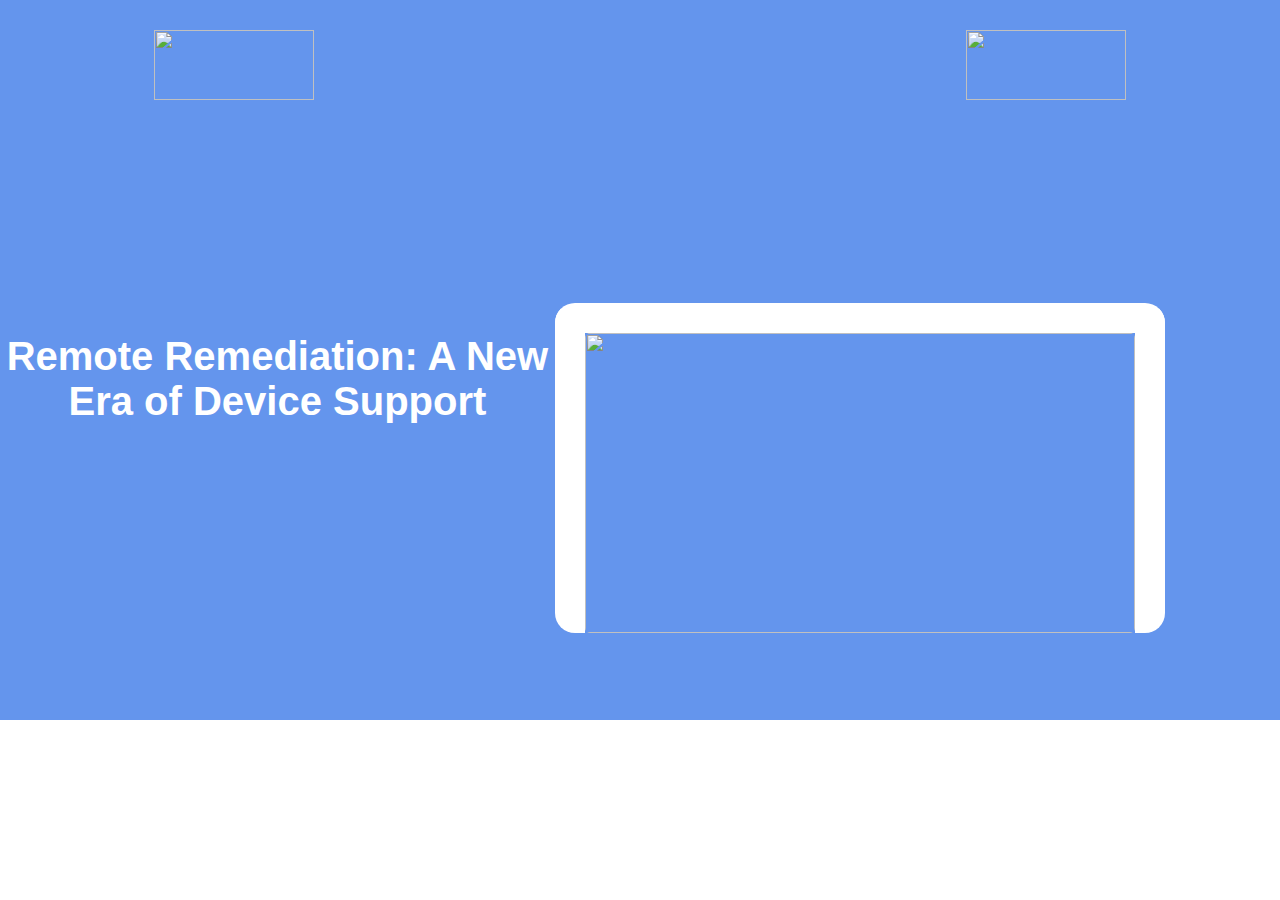
==== commit bbbed777: "see" ====
--- a/index.html
+++ b/index.html
@@ -1,743 +1,32 @@
-<html lang="en"><head>
-    <title>Remote Remediation: A New Era of Device Support
-    </title>
-    <link rel="apple-touch-icon" sizes="57x57" href="et-resource/favicon/apple-icon-57x57.png">
-    <link rel="apple-touch-icon" sizes="60x60" href="/resource/favicon/apple-icon-60x60.png">
-    <link rel="apple-touch-icon" sizes="72x72" href="/resource/favicon/apple-icon-72x72.png">
-    <link rel="apple-touch-icon" sizes="76x76" href="/resource/favicon/apple-icon-76x76.png">
-    <link rel="apple-touch-icon" sizes="114x114" href="/resource/favicon/apple-icon-114x114.png">
-    <link rel="apple-touch-icon" sizes="120x120" href="/resource/favicon/apple-icon-120x120.png">
-    <link rel="apple-touch-icon" sizes="144x144" href="/resource/favicon/apple-icon-144x144.png">
-    <link rel="apple-touch-icon" sizes="152x152" href="/resource/favicon/apple-icon-152x152.png">
-    <link rel="apple-touch-icon" sizes="180x180" href="/resource/favicon/apple-icon-180x180.png">
-    <link rel="icon" type="image/png" sizes="192x192" href="/resource/favicon/android-icon-192x192.png">
-    <link rel="icon" type="image/png" sizes="32x32" href="/resource/favicon/favicon-32x32.png">
-    <link rel="icon" type="image/png" sizes="96x96" href="/resource/favicon/favicon-96x96.png">
-    <link rel="icon" type="image/png" sizes="16x16" href="/resource/favicon/favicon-16x16.png">
-    <!--meta tags-->
+<!DOCTYPE html>
+<html lang="en">
+<head>
     <meta charset="UTF-8">
-    <meta http-equiv="X-UA-Compatible" content="IE=edge,chrome=1">
-    <meta name="description" content="Lead Generation Sales Page">
-    <meta name="keywords" content="HTML,CSS,Bootstrap,JavaScript,Jquery">
-    <meta name="author" content="sadfsd">
     <meta name="viewport" content="width=device-width, initial-scale=1.0">
-    <meta http-equiv="content-type" content="text/html;charset=UTF-8">
-    <meta name="robots" content="noindex">
-    <meta name="googlebot" content="noindex">
-    <!---- CSS Files ----->
-    <link rel="stylesheet" href="https://resources.enterprisetalk.com/ebook/new-edm-lp-template/css/bootstrap.min.css">
-    <link rel="stylesheet" type="text/css" href="https://cdnjs.cloudflare.com/ajax/libs/font-awesome/5.9.0/css/all.css">
-    <script type="text/javascript" async="" src="https://www.google-analytics.com/analytics.js"></script><script type="text/javascript" async="" src="https://www.googletagmanager.com/gtag/js?id=G-MNM06H504X&amp;l=dataLayer&amp;cx=c&amp;gtm=457e4cc1za200"></script><script src="https://ajax.googleapis.com/ajax/libs/jquery/3.5.1/jquery.min.js"></script>
-    <!---- Main CSS File ---->
-    <link rel="stylesheet" type="text/css" href="https://resources.enterprisetalk.com/ebook/new-edm-lp-template/css/style.css">
-    <!--Google fonts-->
-    <link href="https://fonts.googleapis.com/css?family=Open+Sans:300,300i,400,400i,600,600i,700,700i|Raleway:300,300i,400,400i,500,500i,600,600i,700,700i|Poppins:300,300i,400,400i,500,500i,600,600i,700,700i" rel="stylesheet">
-    <script type="text/javascript" src="https://resources.enterprisetalk.com/ebook/new-edm-lp-template/js/demo-analytics.js"></script>
-    <!-- <script src="https://resources.enterprisetalk.com/ebook/new-edm-lp-template/demo-analytics.js"></script> -->
-    <script async="" src="https://www.googletagmanager.com/gtag/js?id=UA-135817332-1"></script>
- <script>
-    $(document).ready(function () {
-       $('#industry').on('change', function () {
-          if (this.value == 'Other') {
-             $("#industry_other").show();
-             document.getElementById("industry_other_ans").required = true;
-          }
-          else {
-             $("#industry_other").hide();
-             document.getElementById("industry_other_ans").required = false;
- 
-          }
-       });
- 
-       $('#job_title').on('change', function () {
-          if (this.value == 'Other') {
-             $("#job_title_other").show();
-             document.getElementById("job_title_other_ans").required = true;
-          }
-          else {
-             $("#job_title_other").hide();
-             document.getElementById("job_title_other_ans").required = false;
-          }
-       });
- 
-       $('#cq').on('change', function () {
-          if (this.value == 'Other') {
-             $("#cq_other").show();
-             document.getElementById("cq_other_ans").required = true;
-          }
-          else {
-             $("#cq_other").hide();
-             document.getElementById("cq_other_ans").required = false;
-          }
-       });
- 
-       $("#checkBtn").on("click", function () {
-             if (check1.checked || check2.checked || check3.checked || check4.checked || check5.checked|| check6.checked|| check7.checked) {
-                 document.getElementById("check7").required = false;
-             } else {
-                 document.getElementById("check7").required = true;
-             }
-         });
- 
- 
-         $("#checkBtn").on("click", function () {
-             if (check8.checked || check9.checked || check10.checked || check11.checked || check12.checked) {
-                 document.getElementById("check12").required = false;
-             } else {
-                 document.getElementById("check12").required = true;
-             }
-         });
- 
- 
-         $('#check12').on('click', function () {
-          if (check12.checked) {
-             $("#custom_quest2_other").show();
-             document.getElementById("custom_quest2_other_ans").required = true;
-          }
-          else {
-             $("#custom_quest2_other").hide();
- 
-             document.getElementById("custom_quest2_other_ans").required = false;
- 
-          }
-       });
- 
- 
- 
-    });
- 
- 
- 
- 
- </script><script>
- 
- </script></head>
- 
- 
- 
- 
- 
- 
- <body>
- 
-    <!---------- Header Start  ----------->
- 
-    <div class="container" style="background: rgb(63, 127, 191);">
- 
-       <!---------- Navbar Start ---------->
- 
-       <div class="row col-md-12" style="padding-top: 35px; padding-bottom: 80px;">
-          <div class="col-md-4 text-center">
-             <img class="logo" src="https://resources.enterprisetalk.com/ebook/gt-government-technology-Color-logo.png" width="150" alt="logo">
-          </div>
-          <div class="col-md-3 text-center">
-          </div>
-          <div class="col-md-4 mb-2 offset-md-1 text-center">
-             <img src="https://resources.enterprisetalk.com/ebook/HP-Logo-White.png" width="140" class="logo" alt="logo">
-             <!----- Client logo---->
-          </div>
-          <!-- <div class="col-md-1">
-             </div> -->
-       </div>
- 
-       <!----------- Navbar End ----------->
- 
-       <div class="row">
-          <div class="col-md-5 offset-md-1 text-center">
-             <!-- <i class="brand" style="padding-left: 0px;">The Enterprisetalk Conversion Collection</i> -->
-             <br><br>
-             <p class="mid-section" style="color : #fff !important; font-size : 2.5rem; text-align : center; line-height : 1.1em; font-weight: bold; margin-bottom: 20px;">
-                Remote Remediation: A New Era of Device Support</p>
-          </div>
-          <div class="col-md-5">
-             <img src="https://resources.enterprisetalk.com/ebook/HP-Q4-1-EN-1.png" class="cover-img" alt="visitors" width="70%" height="100%">
-          </div>
-          <div class="col-md-1">
-          </div>
-       </div>
+    <link rel="stylesheet" href="style.css">
+        <title>Document</title>
+</head>
+<body>
+
+<div class="container">
+    <!-- logo div -->
+    <div class="logo">
+        <img   class="img1"   src="C:\Users\Ganesh\Desktop\web_project\web_project\gt-government-technology-Color-logo.png" alt="">
+
+        <img   class="img2" src="C:\Users\Ganesh\Desktop\web_project\web_project\HP-Logo-White.png" alt="">
     </div>
- 
-    <!-- Header end -->
- 
-    <div class="container" style="background:#ccefff !important;">
-       <div class="row">
-          <div class="col-md-12">
-             <h4 class="mid-head"><strong>
-               Remote Remediation: A New Era of Device Support
- 
-                </strong></h4>
-             <hr style="margin-bottom: 15px;">
-             <br>
-          </div>
-       </div>
-       <div class="row">
-          <div class="col-md-5 offset-md-1">
-             <p class="text-justify">
-              
-                Dealing with tech issues is challenging for both end users and the technicians trying to troubleshoot. End users often find themselves stuck in an endless cycle of support calls, while technicians struggle to interpret vague descriptions from frustrated users. In the public sector, every minute of downtime matters. Interruptions like these can delay essential services and significantly impact your mission.
-                <br><br>
-                This is where remote remediation makes a difference. Remote remediation services allow IT technicians to access devices directly—even those that won’t turn on—providing full visibility and control to diagnose and resolve issues quickly. By bypassing the back-and-forth of traditional support and relying less on incomplete user information, remote remediation helps keep your services operational and minimizes downtime.
-                <br><br>
-                Watch this on-demand webinar hosted by Government Technology to discover how remote remediation services can help your agency:
-                <br>
-                </p><ul>
-             <li>Slash IT support time: Resolve issues faster with technicians who can access and troubleshoot devices remotely.</li>
-                <li>Reduce employee downtime: Get your team back to work quickly with streamlined support that requires minimal user interaction.</li>
-            <li>Simplify device management: Offload help desk tasks and free up your IT staff to focus on strategic initiatives.</li>
-        </ul>
-              
-              
-                <br><br>
-             <p></p>
-          </div>
- 
-          <!------- Registration Form Start -------->
- 
-          <div class="col-md-5 offset-md-1" style="margin: 0 0px 40px 0;">
-             <form action="https://resources.enterprisetalk.com/ebook/HP-Q4-1-EN-1-sendmail.php" name="form_12" method="post" data-parsley-validate="" novalidate="">
-                <p class="form-head" style="color:#ffffff; background: #1082c1; padding: 15px;">Watch Now!</p>
-                <br>
-                <div class="col-md-12 row" style="margin: 0px;padding: 0px;">
-                   <div class="form-group col-md-6" style="padding: 0px 5px 0px 0px;">
-                      <label for="country" class="name">
-                         First Name<font color="red">*</font></label>
-                      <input type="text" value="" class="form-control" name="firstname" required="" data-parsley-id="4">
-                   </div>
-                   <div class="form-group col-md-6" style="padding: 0px 0px 0px 5px;">
-                      <label for="country" class="name">
-                         Last Name<font color="red">*</font></label>
-                      <input type="text" value="" class="form-control" name="data[0]" required="" data-parsley-id="6">
-                   </div>
-                </div>
-                <div class="form-group">
-                   <label for="country" class="name">
-                      Email Address<font color="red">*</font></label>
-                   <input type="email" value="" class="form-control" name="data[1]" required="" data-parsley-id="8">
-                </div>
-                <div class="form-group">
-                   <label for="country" class="name">
-                      Telephone<font color="red">*</font></label>
-                   <input type="number" value="" class="form-control" name="data[2]" required="" data-parsley-id="10">
-                </div>
-                <!-- <div class="form-group">
-                   <label for="country" class="name">
-                      Phone Ext</label>
-                   <input type="text" value="" class="form-control" name="data[3]">
-                </div> -->
-                <div class="form-group">
-                   <label for="country" class="name">
-                      Country<font color="red">*</font></label>
-                   <select class="form-control" name="data[4]" id="exampleFormControlSelect1" required="" data-parsley-id="12">
-                      <option value="" selected="">Select</option>
- 
-                      <option value="United States">United States</option>
-                      
-                  
-                                  
- 
-                      <option value="Afghanistan">Afghanistan</option>
-                      <option value="Albania">Albania</option>
-                      <option value="Algeria">Algeria</option>
-                      <option value="American Samoa">American Samoa</option>
-                      <option value="Andorra">Andorra</option>
-                      <option value="Angola">Angola</option>
-                      <option value="Anguilla">Anguilla</option>
-                      <option value="Antarctica">Antarctica</option>
-                      <option value="Antigua and Barbuda">Antigua and Barbuda</option>
-                      <option value="Argentina">Argentina</option>
-                      <option value="Armenia">Armenia</option>
-                      <option value="Aruba">Aruba</option>
-                      <option value="Australia">Australia</option>
-                      <option value="Austria">Austria</option>
-                      <option value="Azerbaijan">Azerbaijan</option>
-                      <option value="Bahamas">Bahamas</option>
-                      <option value="Bahrain">Bahrain</option>
-                      <option value="Bangladesh">Bangladesh</option>
-                      <option value="Barbados">Barbados</option>
-                      <option value="Belarus">Belarus</option>
-                      <option value="Belgium">Belgium</option>
-                      <option value="Belize">Belize</option>
-                      <option value="Benin">Benin</option>
-                      <option value="Bermuda">Bermuda</option>
-                      <option value="Bhutan">Bhutan</option>
-                      <option value="Bolivia">Bolivia</option>
-                      <option value="Bosnia and Herzegovina">Bosnia and Herzegovina</option>
-                      <option value="Botswana">Botswana</option>
-                      <option value="Bouvet Island">Bouvet Island</option>
-                      <option value="Brazil">Brazil</option>
-                      <option value="British Indian Ocean Territory">British Indian Ocean Territory</option>
-                      <option value="Brunei Darussalam">Brunei Darussalam</option>
-                      <option value="Bulgaria">Bulgaria</option>
-                      <option value="Burkina Faso">Burkina Faso</option>
-                      <option value="Burundi">Burundi</option>
-                      <option value="Cambodia">Cambodia</option>
-                      <option value="Cameroon">Cameroon</option>
-                      <option value="Canada">Canada</option>
-                      <option value="Cape Verde">Cape Verde</option>
-                      <option value="Cayman Islands">Cayman Islands</option>
-                      <option value="Central African Republic">Central African Republic</option>
-                      <option value="Chad">Chad</option>
-                      <option value="Chile">Chile</option>
-                      <option value="China">China</option>
-                      <option value="Christmas Island">Christmas Island</option>
-                      <option value="Cocos (Keeling) Islands">Cocos (Keeling) Islands</option>
-                      <option value="Colombia">Colombia</option>
-                      <option value="Comoros">Comoros</option>
-                      <option value="Congo">Congo</option>
-                      <option value="Congo, the Democratic Republic of the">Congo, the Democratic Republic of the
-                      </option>
-                      <option value="Cook Islands">Cook Islands</option>
-                      <option value="Costa Rica">Costa Rica</option>
-                      <option value="Cote D'Ivoire">Cote D'Ivoire</option>
-                      <option value="Croatia">Croatia</option>
-                      <option value="Cuba">Cuba</option>
-                      <option value="Cyprus">Cyprus</option>
-                      <option value="Czech Republic">Czech Republic</option>
-                      <option value="Denmark">Denmark</option>
-                      <option value="Djibouti">Djibouti</option>
-                      <option value="Dominica">Dominica</option>
-                      <option value="Dominican Republic">Dominican Republic</option>
-                      <option value="Ecuador">Ecuador</option>
-                      <option value="Egypt">Egypt</option>
-                      <option value="El Salvador">El Salvador</option>
-                      <option value="Equatorial Guinea">Equatorial Guinea</option>
-                      <option value="Eritrea">Eritrea</option>
-                      <option value="Estonia">Estonia</option>
-                      <option value="Ethiopia">Ethiopia</option>
-                      <option value="Falkland Islands (Malvinas)">Falkland Islands (Malvinas)</option>
-                      <option value="Faroe Islands">Faroe Islands</option>
-                      <option value="Fiji">Fiji</option>
-                      <option value="Finland">Finland</option>
-                      <option value="France">France</option>
-                      <option value="French Guiana">French Guiana</option>
-                      <option value="French Polynesia">French Polynesia</option>
-                      <option value="French Southern Territories">French Southern Territories</option>
-                      <option value="Gabon">Gabon</option>
-                      <option value="Gambia">Gambia</option>
-                      <option value="Georgia">Georgia</option>
-                      <option value="Germany">Germany</option>
-                      <option value="Ghana">Ghana</option>
-                      <option value="Gibraltar">Gibraltar</option>
-                      <option value="Greece">Greece</option>
-                      <option value="Greenland">Greenland</option>
-                      <option value="Grenada">Grenada</option>
-                      <option value="Guadeloupe">Guadeloupe</option>
-                      <option value="Guam">Guam</option>
-                      <option value="Guatemala">Guatemala</option>
-                      <option value="Guinea">Guinea</option>
-                      <option value="Guinea-Bissau">Guinea-Bissau</option>
-                      <option value="Guyana">Guyana</option>
-                      <option value="Haiti">Haiti</option>
-                      <option value="Heard Island and Mcdonald Islands">Heard Island and Mcdonald Islands</option>
-                      <option value="Holy See (Vatican City State)">Holy See (Vatican City State)</option>
-                      <option value="Honduras">Honduras</option>
-                      <option value="Hong Kong">Hong Kong</option>
-                      <option value="Hungary">Hungary</option>
-                      <option value="Iceland">Iceland</option>
-                      <option value="India">India</option>
-                      <option value="Indonesia">Indonesia</option>
-                      <option value="Iran, Islamic Republic of">Iran, Islamic Republic of</option>
-                      <option value="Iraq">Iraq</option>
-                      <option value="Ireland">Ireland</option>
-                      <option value="Israel">Israel</option>
-                      <option value="Italy">Italy</option>
-                      <option value="Jamaica">Jamaica</option>
-                      <option value="Japan">Japan</option>
-                      <option value="Jordan">Jordan</option>
-                      <option value="Kazakhstan">Kazakhstan</option>
-                      <option value="Kenya">Kenya</option>
-                      <option value="Kiribati">Kiribati</option>
-                      <option value="Korea, Democratic People's Republic of">Korea, Democratic People's Republic of
-                      </option>
-                      <option value="Korea, Republic of">Korea, Republic of</option>
-                      <option value="Kuwait">Kuwait</option>
-                      <option value="Kyrgyzstan">Kyrgyzstan</option>
-                      <option value="Lao People's Democratic Republic">Lao People's Democratic Republic</option>
-                      <option value="Latvia">Latvia</option>
-                      <option value="Lebanon">Lebanon</option>
-                      <option value="Lesotho">Lesotho</option>
-                      <option value="Liberia">Liberia</option>
-                      <option value="Libyan Arab Jamahiriya">Libyan Arab Jamahiriya</option>
-                      <option value="Liechtenstein">Liechtenstein</option>
-                      <option value="Lithuania">Lithuania</option>
-                      <option value="Luxembourg">Luxembourg</option>
-                      <option value="Macao">Macao</option>
-                      <option value="Macedonia, the Former Yugoslav Republic of">Macedonia, the Former Yugoslav Republic
-                         of</option>
-                      <option value="Madagascar">Madagascar</option>
-                      <option value="Malawi">Malawi</option>
-                      <option value="Malaysia">Malaysia</option>
-                      <option value="Maldives">Maldives</option>
-                      <option value="Mali">Mali</option>
-                      <option value="Malta">Malta</option>
-                      <option value="Marshall Islands">Marshall Islands</option>
-                      <option value="Martinique">Martinique</option>
-                      <option value="Mauritania">Mauritania</option>
-                      <option value="Mauritius">Mauritius</option>
-                      <option value="Mayotte">Mayotte</option>
-                      <option value="Mexico">Mexico</option>
-                      <option value="Micronesia, Federated States of">Micronesia, Federated States of</option>
-                      <option value="Moldova, Republic of">Moldova, Republic of</option>
-                      <option value="Monaco">Monaco</option>
-                      <option value="Mongolia">Mongolia</option>
-                      <option value="Montserrat">Montserrat</option>
-                      <option value="Morocco">Morocco</option>
-                      <option value="Mozambique">Mozambique</option>
-                      <option value="Myanmar">Myanmar</option>
-                      <option value="Namibia">Namibia</option>
-                      <option value="Nauru">Nauru</option>
-                      <option value="Nepal">Nepal</option>
-                      <option value="Netherlands">Netherlands</option>
-                      <option value="Netherlands Antilles">Netherlands Antilles</option>
-                      <option value="New Caledonia">New Caledonia</option>
-                      <option value="New Zealand">New Zealand</option>
-                      <option value="Nicaragua">Nicaragua</option>
-                      <option value="Niger">Niger</option>
-                      <option value="Nigeria">Nigeria</option>
-                      <option value="Niue">Niue</option>
-                      <option value="Norfolk Island">Norfolk Island</option>
-                      <option value="Northern Mariana Islands">Northern Mariana Islands</option>
-                      <option value="Norway">Norway</option>
-                      <option value="Oman">Oman</option>
-                      <option value="Pakistan">Pakistan</option>
-                      <option value="Palau">Palau</option>
-                      <option value="Palestinian Territory, Occupied">Palestinian Territory, Occupied</option>
-                      <option value="Panama">Panama</option>
-                      <option value="Papua New Guinea">Papua New Guinea</option>
-                      <option value="Paraguay">Paraguay</option>
-                      <option value="Peru">Peru</option>
-                      <option value="Philippines">Philippines</option>
-                      <option value="Pitcairn">Pitcairn</option>
-                      <option value="Poland">Poland</option>
-                      <option value="Portugal">Portugal</option>
-                      <option value="Puerto Rico">Puerto Rico</option>
-                      <option value="Qatar">Qatar</option>
-                      <option value="Reunion">Reunion</option>
-                      <option value="Romania">Romania</option>
-                      <option value="Russian Federation">Russian Federation</option>
-                      <option value="Rwanda">Rwanda</option>
-                      <option value="Saint Helena">Saint Helena</option>
-                      <option value="Saint Kitts and Nevis">Saint Kitts and Nevis</option>
-                      <option value="Saint Lucia">Saint Lucia</option>
-                      <option value="Saint Pierre and Miquelon">Saint Pierre and Miquelon</option>
-                      <option value="Saint Vincent and the Grenadines">Saint Vincent and the Grenadines</option>
-                      <option value="Samoa">Samoa</option>
-                      <option value="San Marino">San Marino</option>
-                      <option value="Sao Tome and Principe">Sao Tome and Principe</option>
-                      <option value="Saudi Arabia">Saudi Arabia</option>
-                      <option value="Senegal">Senegal</option>
-                      <option value="Serbia and Montenegro">Serbia and Montenegro</option>
-                      <option value="Seychelles">Seychelles</option>
-                      <option value="Sierra Leone">Sierra Leone</option>
-                      <option value="Singapore">Singapore</option>
-                      <option value="Slovakia">Slovakia</option>
-                      <option value="Slovenia">Slovenia</option>
-                      <option value="Solomon Islands">Solomon Islands</option>
-                      <option value="Somalia">Somalia</option>
-                      <option value="South Africa">South Africa</option>
-                      <option value="South Georgia and the South Sandwich Islands">South Georgia and the South Sandwich
-                         Islands</option>
-                      <option value="Spain">Spain</option>
-                      <option value="Sri Lanka">Sri Lanka</option>
-                      <option value="Sudan">Sudan</option>
-                      <option value="Suriname">Suriname</option>
-                      <option value="Svalbard and Jan Mayen">Svalbard and Jan Mayen</option>
-                      <option value="Swaziland">Swaziland</option>
-                      <option value="Sweden">Sweden</option>
-                      <option value="Switzerland">Switzerland</option>
-                      <option value="Syrian Arab Republic">Syrian Arab Republic</option>
-                      <option value="Taiwan, Province of China">Taiwan, Province of China</option>
-                      <option value="Tajikistan">Tajikistan</option>
-                      <option value="Tanzania, United Republic of">Tanzania, United Republic of</option>
-                      <option value="Thailand">Thailand</option>
-                      <option value="Timor-Leste">Timor-Leste</option>
-                      <option value="Togo">Togo</option>
-                      <option value="Tokelau">Tokelau</option>
-                      <option value="Tonga">Tonga</option>
-                      <option value="Trinidad and Tobago">Trinidad and Tobago</option>
-                      <option value="Tunisia">Tunisia</option>
-                      <option value="Turkey">Turkey</option>
-                      <option value="Turkmenistan">Turkmenistan</option>
-                      <option value="Turks and Caicos Islands">Turks and Caicos Islands</option>
-                      <option value="Tuvalu">Tuvalu</option>
-                      <option value="Uganda">Uganda</option>
-                      <option value="Ukraine">Ukraine</option>
-                      <option value="United Arab Emirates">United Arab Emirates</option>
-                       <option value="United Kingdom">United Kingdom</option>
-                      <!-- <option value="United States">United States</option> -->
-                      <option value="United States Minor Outlying Islands">United States Minor Outlying Islands</option>
-                      <option value="Uruguay">Uruguay</option>
-                      <option value="Uzbekistan">Uzbekistan</option>
-                      <option value="Vanuatu">Vanuatu</option>
-                      <option value="Venezuela">Venezuela</option>
-                      <option value="Viet Nam">Viet Nam</option>
-                      <option value="Virgin Islands, British">Virgin Islands, British</option>
-                      <option value="Virgin Islands, U.s.">Virgin Islands, U.s.</option>
-                      <option value="Wallis and Futuna">Wallis and Futuna</option>
-                      <option value="Western Sahara">Western Sahara</option>
-                      <option value="Yemen">Yemen</option>
-                      <option value="Zambia">Zambia</option>
-                      <option value="Zimbabwe">Zimbabwe</option>
- 
-                   </select>
-                </div>
-                <div class="form-group">
-                   <label for="country" class="name">
-                      Company Name<font color="red">*</font></label>
-                   <input type="text" value="" class="form-control" name="data[5]" required="" data-parsley-id="14">
-                </div>
-                <div class="form-group">
-                   <label for="country" class="name">
-                      Company Size<font color="red">*</font></label><br>
-                   <select class="form-control" name="data[6]" id="exampleFormControlSelect1" required="" data-parsley-id="16">
-                      <option value="" selected="">Select</option>
- 
-                      <option value="1-4">1-4</option>
-                      <option value="5-9">5-9</option>
-                      <option value="10-24">10-24</option>
-                      <option value="25-49">25-49</option>
-                      <option value="50-99">50-99</option>
-                      <option value="100-249">100-249</option>
-                      <option value="250-499">250-499</option>
-                      <option value="500-999">500-999</option>
-                      <option value="1,000-4,999">1,000-4,999</option>
-                      <option value="5,000 Plus">5,000+</option>
-                   
-                   </select>
-                </div>
-                <div class="form-group">
-                   <label for="country" class="name">
-                      State<font color="red">*</font></label><br>
-                   <input type="text" value="" class="form-control" name="data[7]" required="" data-parsley-id="18">
-                </div>
-                <div class="form-group">
-                   <label for="country" class="name">
-                      City<font color="red">*</font></label><br>
-                   <input type="text" value="" class="form-control" name="data[8]" required="" data-parsley-id="20">
-                </div>
-                <div class="form-group">
-                   <label for="country" class="name">
-                      Address<font color="red">*</font></label><br>
-                   <input type="text" value="" class="form-control" name="data[9]" required="" data-parsley-id="22">
-                </div>
-                <div class="form-group">
-                   <label for="country" class="name">
-                      Postal Code<font color="red">*</font></label><br>
-                   <input type="text" value="" class="form-control" name="data[10]" required="" data-parsley-id="24">
-                </div>
- 
-                           <div class="form-group">
-                   <label for="country" class="name">
-                      Industry<font color="red">*</font></label><br>
-                   <select class="form-control" name="data[11]" id="industry" required="" data-parsley-id="26">
-                      <option value="" selected="">Select</option>   
-                    
-                      <option value="Advertising/Media/Publishing">Advertising/Media/Publishing</option>
-                      <option value="Aerospace and Aviation">Aerospace and Aviation</option>
-                      <option value="Agriculture and Forestry">Agriculture and Forestry</option>
-                      <option value="Automotive">Automotive</option>
-                      <option value="Banking/Accounting/Financial">Banking/Accounting/Financial</option>
-                      <option value="Computer and Technology">Computer and Technology</option>
-                      <option value="Education and Training">Education and Training</option>
-                      <option value="Engineering and Construction">Engineering and Construction</option>
-                      <option value="Entertainment/Travel/Hospitality">Entertainment/Travel/Hospitality</option>
-                      <option value="Food and Beverage">Food and Beverage</option>
-                      <option value="Government and Public Administration">Government and Public Administration</option>
-                      <option value="Healthcare">Healthcare</option>
-                      <option value="Insurance">Insurance</option>
-                      <option value="Legal Solutions">Legal Solutions</option>
-                      <option value="Manufacturing">Manufacturing</option>
-                      <option value="Marketing">Marketing</option>
-                      <option value="Non profit Organizations">Non profit Organizations</option>
-                      <option value="Pharmaceutical">Pharmaceutical</option>
-                      <option value="Public Relations">Public Relations</option>
-                      <option value="Real Estate">Real Estate</option>
-                      <option value="Retail and Wholesale">Retail and Wholesale</option>
-                      <option value="Scientific">Scientific</option>
-                      <option value="Telecommunications">Telecommunications</option>
-                      <option value="Transportation and Shipping">Transportation and Shipping</option>
-                      <option value="Utilities">Utilities</option>
-                      <option value="VAR/VAD/System Integrator">VAR/VAD/System Integrator</option>
- 
- 
- 
-                      <option value="Other" data-parsley-required-message="">Other</option>
-                   </select>
-                </div>
- 
-                <div class="form-group" id="industry_other" style="display:none;">
-                   <label>Please Specify Industry Name<font color="red">*</font></label><br>
-                   <input type="text" value="" id="industry_other_ans" class="form-control" name="data[12]" data-parsley-id="28">
-                </div>
- 
-            
- <div class="form-group">
-                <label for="country" class="name">
-                   Job Title<font color="red">*</font></label><br>
-                <select class="form-control" name="data[13]" id="job_title" required="" data-parsley-id="30">
-                   <option value="" selected="">Select</option>
- 
- 
-                   <option value="Business analysts">Business analysts</option>
-                   <option value="Data analysts">Data analysts</option>
-                   <option value="IT helpdesk">IT helpdesk</option>
-                   <option value="IT Technician">IT Technician</option>
-                   <option value="IT manager">IT manager</option>
-                   <option value="IT director">IT director</option>
-                   <option value="CIO">CIO</option>
-                   <option value="CTO">CTO</option>
- 
- 
- 
-                   <option value="Director of Operations">Director of Operations</option>
-                      <option value="Director of Finance">Director of Finance</option>
-                      <option value="Purchasing Director">Purchasing Director</option>
-                      <option value="Procurement Director">Procurement Director</option>
-                      <!-- <option value="IT Director">IT Director</option> -->
-                      <option value="Technology Director">Technology Director</option>
-                      <option value="Director of Reservations">Director of Reservations</option>
-                      <option value="Director of Loyalty">Director of Loyalty</option>
-                      <option value="Director Cargo">Director Cargo</option>
-                      <option value="VP of Operations">VP of Operations</option>
-                      <option value="VP of Finance">VP of Finance</option>
-                      <option value="VP of Director">VP of Director</option>
-                      <option value="Procurement Vice President">Procurement Vice President</option>
-                      <option value="VP IT">VP IT</option>
-                      <option value="Technology VP">Technology VP</option>
-                      <option value="VP of Reservations">VP of Reservations</option>
-                      <option value="VP of Loyalty">VP of Loyalty</option>
-                      <option value="VP of Cargo">VP of Cargo</option>
-                      <option value="Head of Operations">Head of Operations</option>
-                      <option value="Chief Operations Officer">Chief Operations Officer</option>
-                      <option value="Head of Customer Loyalty">Head of Customer Loyalty</option>
-                      <option value="Chief Customer Loyalty Officer">Chief Customer Loyalty Officer</option>
-                      <option value="Head of Reservations">Head of Reservations</option>
-                      <option value="Chief Reservations Officer">Chief Reservations Officer</option>
-                      <option value="Head of Finance">Head of Finance</option>
-                      <option value="Chief Finance Officer">Chief Finance Officer</option>
-                      <option value="Head of Purchasing">Head of Purchasing</option>
-                      <option value="Head of Procurement">Head of Procurement</option>
-                      <option value="Chief Purchasing Officer">Chief Purchasing Officer</option>
-                      <option value="Chief Procurement Officer">Chief Procurement Officer</option>
-                      <option value="Head of Information Technology">Head of Information Technology</option>
-                      <!-- <option value="Chief Technology Officer">Chief Technology Officer</option> -->
-                      <option value="Head of Cargo">Head of Cargo</option>
-                      <option value="Chief Cargo Officer">Chief Cargo Officer</option>  
- 
-                                     
- 
-                   <option value="Other">Other</option>
-       
-                  
-                      
-                       
-                </select>
-             </div>
-             <div class="form-group" id="job_title_other" style="display:none;">
-                <label>Please Specify Job Title<font color="red">*</font></label><br>
-                <input type="text" id="job_title_other_ans" class="form-control" name="data[14]" data-parsley-id="32">
-             </div>
-          
-          
-                
- 
- 
-              <div class="form-group">
-                   <label for="country" class="name">
-                   Seniority<font color="red">*</font></label><br>
-                   <select class="form-control" name="data[15]" id="job_level" required="" data-parsley-id="34">
-                      <option value="" selected="">Select</option>
-                  
-                    
- 
-                      <option value="Manager plus">Manager+ </option>
-                      <option value="Other">Other</option>
-                      
- 
-                        
-                        
-                       
-                   </select>
-                </div>
- 
- 
-             
- 
- 
-               
- 
- 
-                <section>
-                   <label class="checkbox" style="line-height: 1.5em;text-align: justify;padding-left: 0px; margin-top: 10px; font-size: 15px !important;">
-                     
-                      HP respects your privacy. Visit HP's <a href="https://www.hp.com/us-en/privacy/privacy.html" target="_blank" rel="noopener noreferrer">Privacy Statement</a> to learn how HP collects and uses your personal data. HP may contact me with personalized offers, support updates and event news by:
-                   </label>
-                </section>
-                <section>
-                   <label class="checkbox" style="line-height: 1.5em;text-align: justify;padding-left: 30px; margin-top: 10px; font-size: 15px !important;">
-                      <input type="checkbox" class="form-check-input" name="data[16]" value="Phone" id="exampleCheck1" data-parsley-multiple="data16" data-parsley-id="37">
-                      Phone <br>
-                    
-                   </label>
-                </section>
-                <section>
-                   <label class="checkbox" style="line-height: 1.5em;text-align: justify;padding-left: 30px; margin-top: 0px; font-size: 15px !important;">
-                      <input type="checkbox" class="form-check-input" name="data[17]" value="Email" id="exampleCheck1" data-parsley-multiple="data17" data-parsley-id="40">
-                      Email   
-                   </label>
-                </section>
-                <br>
-                <!-- <section>
-                   <label class="checkbox"
-                      style="line-height: 1.5em;text-align: justify;padding-left: 20px;font-size: 15px !important;">
-                      <input type="checkbox" name="data[20]" value="Yes3" class="form-check-input">
-                      By checking this box, I agree that EnterpriseTalk can share my data with Partners so that
-                      Partners
-                      can contact me by email or phone and provide more information about this content.
-                   </label><br><br>
-                </section> -->
-                <input type="submit" id="checkBtn" value="Watch Now!" class="hs-button primary large" style="font-family: 'Open Sans', sans-serif !important;">
-             </form>
-          </div>
-          <!-------Form End -------->
-       </div>
+
+
+    <!-- poster div -->
+    <div class="poster">
+        <h1 class="heading">
+            Remote Remediation: A New Era of Device Support</h1>
+
+      <div class="poster-main">
+        <img  class="poster-image" src="C:\Users\Ganesh\Desktop\web_project\web_project\HP-Q4-1-EN-1.png" alt="" >
     </div>
- 
-    <!-------- Footer Start -------->
- 
-    <div class="container" style="background: rgba(12, 7, 10, 0.81)">
-       <div class="row">
-          <div class="col-12">
-             <center style="color: #fff">
-                <br>
-                <a class="footer-main" href="https://enterprisetalk.com/unsubscribe">Click here to
-                   Unsubscribe</a>&nbsp;&nbsp; | &nbsp;&nbsp;<a class="footer-main" href="https://7knotsdigital.com/privacy-policy/">7 Knots Digital Privacy Policy</a>
-                &nbsp;&nbsp; | &nbsp;&nbsp;<a class="footer-main" href="https://enterprisetalk.com/opt-out-form/">Do Not
-                   Sell My Information</a>
-                <br><br>
-                <p style="color: #fff; font-size: 15px">
-                   Copyright © 2024 7 Knots Digital<br>
-                   60 Fairview Ave,  <br>
-                   Suite 812 PMB 194, <br>
-                   Hudson, NY 12534 <br>
- 
-                </p>
-             </center>
-          </div>
-       </div>
     </div>
- 
-    <!------ End ------->
- 
-    <script src="https://ajax.googleapis.com/ajax/libs/jquery/3.4.1/jquery.min.js"></script>
-    <script src="https://cdn.jsdelivr.net/npm/jquery-validation@1.19.2/dist/jquery.validate.js"></script>
-    <script src="https://maxcdn.bootstrapcdn.com/bootstrap/3.4.1/js/bootstrap.min.js"></script>
-    <script type="text/javascript" src="https://resources.enterprisetalk.com/ebook/new-edm-lp-template/js/validation.js"></script>
-    <script type="text/javascript">
-       $(document).ready(function () {
-          $('form').parsley();
-       });
-    </script><iframe allow="join-ad-interest-group" data-tagging-id="G-MNM06H504X" data-load-time="1735930550574" height="0" width="0" src="https://td.doubleclick.net/td/ga/rul?tid=G-MNM06H504X&amp;gacid=1946158855.1735814264&amp;gtm=45je4cc1v9118942350za200&amp;dma=0&amp;gcd=13l3l3l3l1l1&amp;npa=0&amp;pscdl=noapi&amp;aip=1&amp;fledge=1&amp;frm=0&amp;tag_exp=101925629~102067555~102067808~102081485~102198178&amp;z=938009296" style="display: none; visibility: hidden;"></iframe>
- 
- 
- </body></html>+</div>
+    
+</body>
+</html>--- a/style.css
+++ b/style.css
@@ -0,0 +1,88 @@
+*{
+ margin: 0 0;
+ padding: 0 0 ;
+}
+
+
+.container{
+    background-color:#6495ed ;
+    height: 80vh;
+    width:  100%;
+}
+.logo{
+    height: 30vh;
+   
+   
+   
+}
+.img1{
+    height: 70px;
+    width: 160px;
+    margin: 30px 12%;
+
+}
+
+.img2{
+    float: right;
+    height: 70px;
+    width: 160px;
+    margin: 30px 12%;
+
+}
+.poster{
+    display: flex;
+
+}
+
+.heading{
+    margin-top:  5%  ;
+    float: left;
+    font-size: 40px;
+    color: white;
+    text-align: center;
+    font-family: 'Gill Sans', 'Gill Sans MT', Calibri, 'Trebuchet MS', sans-serif;
+    font-weight: bold;
+}
+
+
+.poster-image{
+    width: 550px;
+    height: 300px;
+   
+    border-radius: 5px;
+    
+
+}
+
+.poster-main{
+    /* width: 50%; */
+    height: 300px;
+    margin-top: 2.6%;
+    margin-right: 9%;
+    border: 30px solid rgb(255, 255, 255);
+    border-radius: 20px;
+    /* border-width: 20px 20px 0 20px; */
+    border-bottom: transparent;
+}
+
+@media only screen and (max-width: 1000px) {
+
+	.container .logo {
+		-webkit-box-flex: 1;
+		-ms-flex: 1;
+		flex: 1;
+	}
+
+	.container .logo {
+		/*width: 60%;*/
+		height: auto;
+	}
+
+	i {
+		font-size: 17px;
+		padding-left: 0%;
+	}
+
+}
+
+
